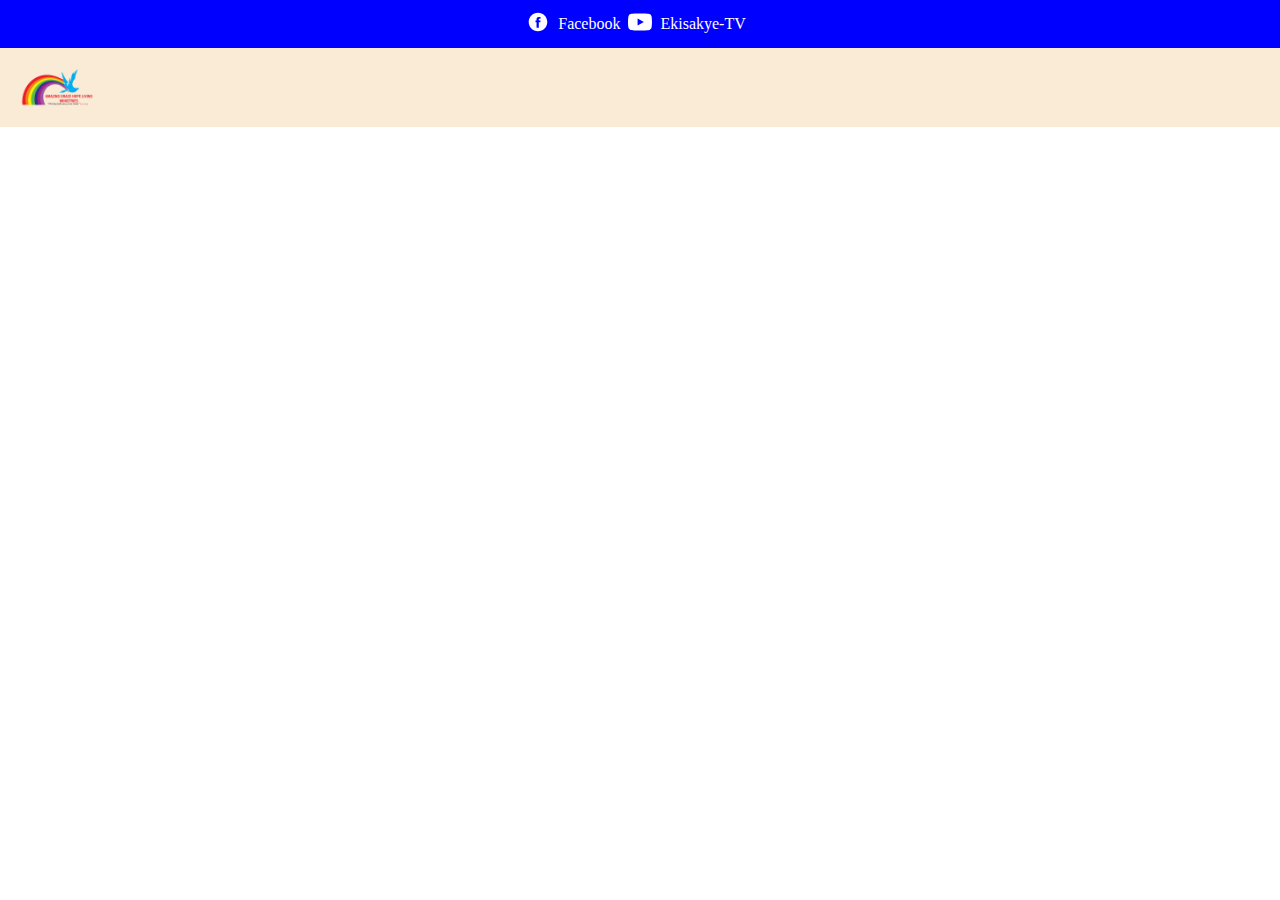
==== assets/pages/about.html @ fa275159 "Added nabbar html to include on all pages, added the diffrent pages in the website" ====
<!DOCTYPE html>
<html lang="en">
<head>
    <meta charset="UTF-8">
    <meta name="viewport" content="width=device-width, initial-scale=1.0">
    <title>About Us</title>
</head>
<body>
    <!-- This menu will be default across all pages in the website -->
    <div w3-include-html="/assets/pages/nav.html"></div>

    <!-- This should be the same across all pages for the share navbars to take effect -->
    <script src="/assets/javascript/nav.js"></script>
    <script>
        includeHTML();
      </script>
</body>
</html>
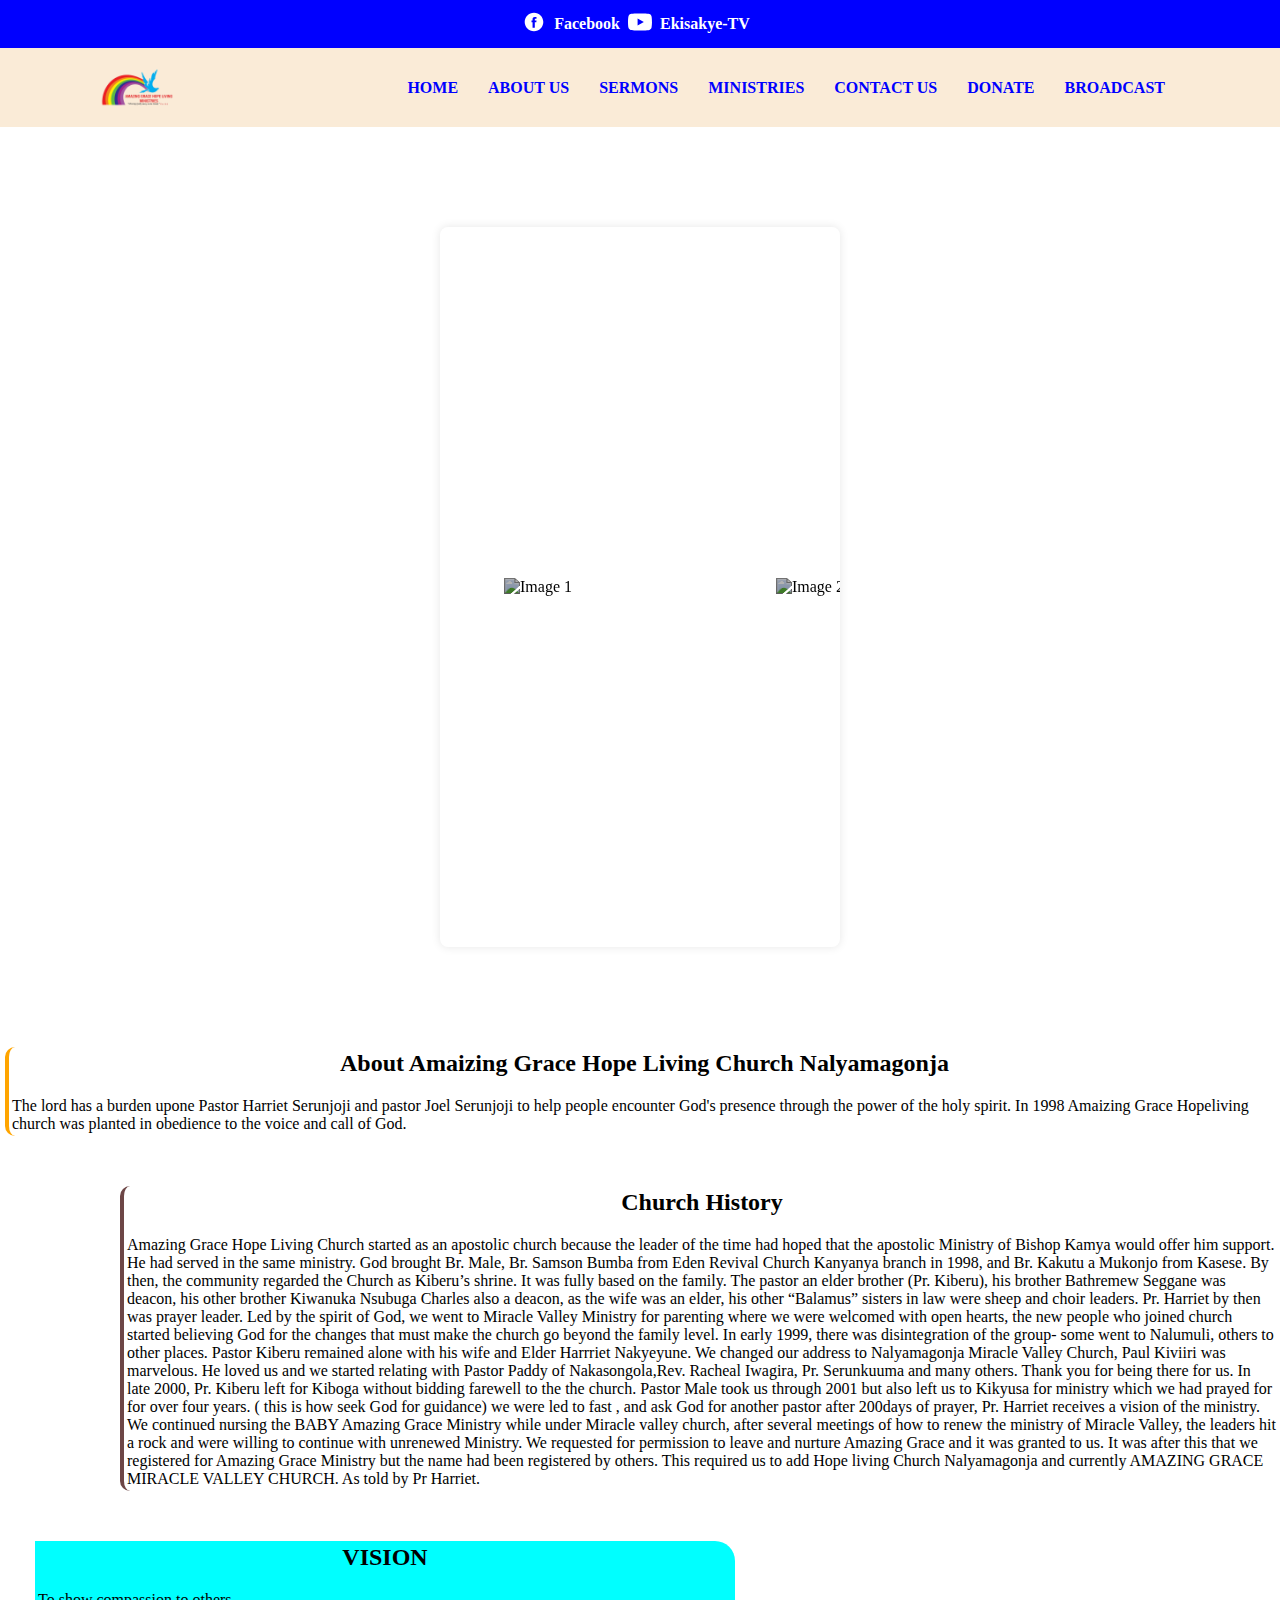
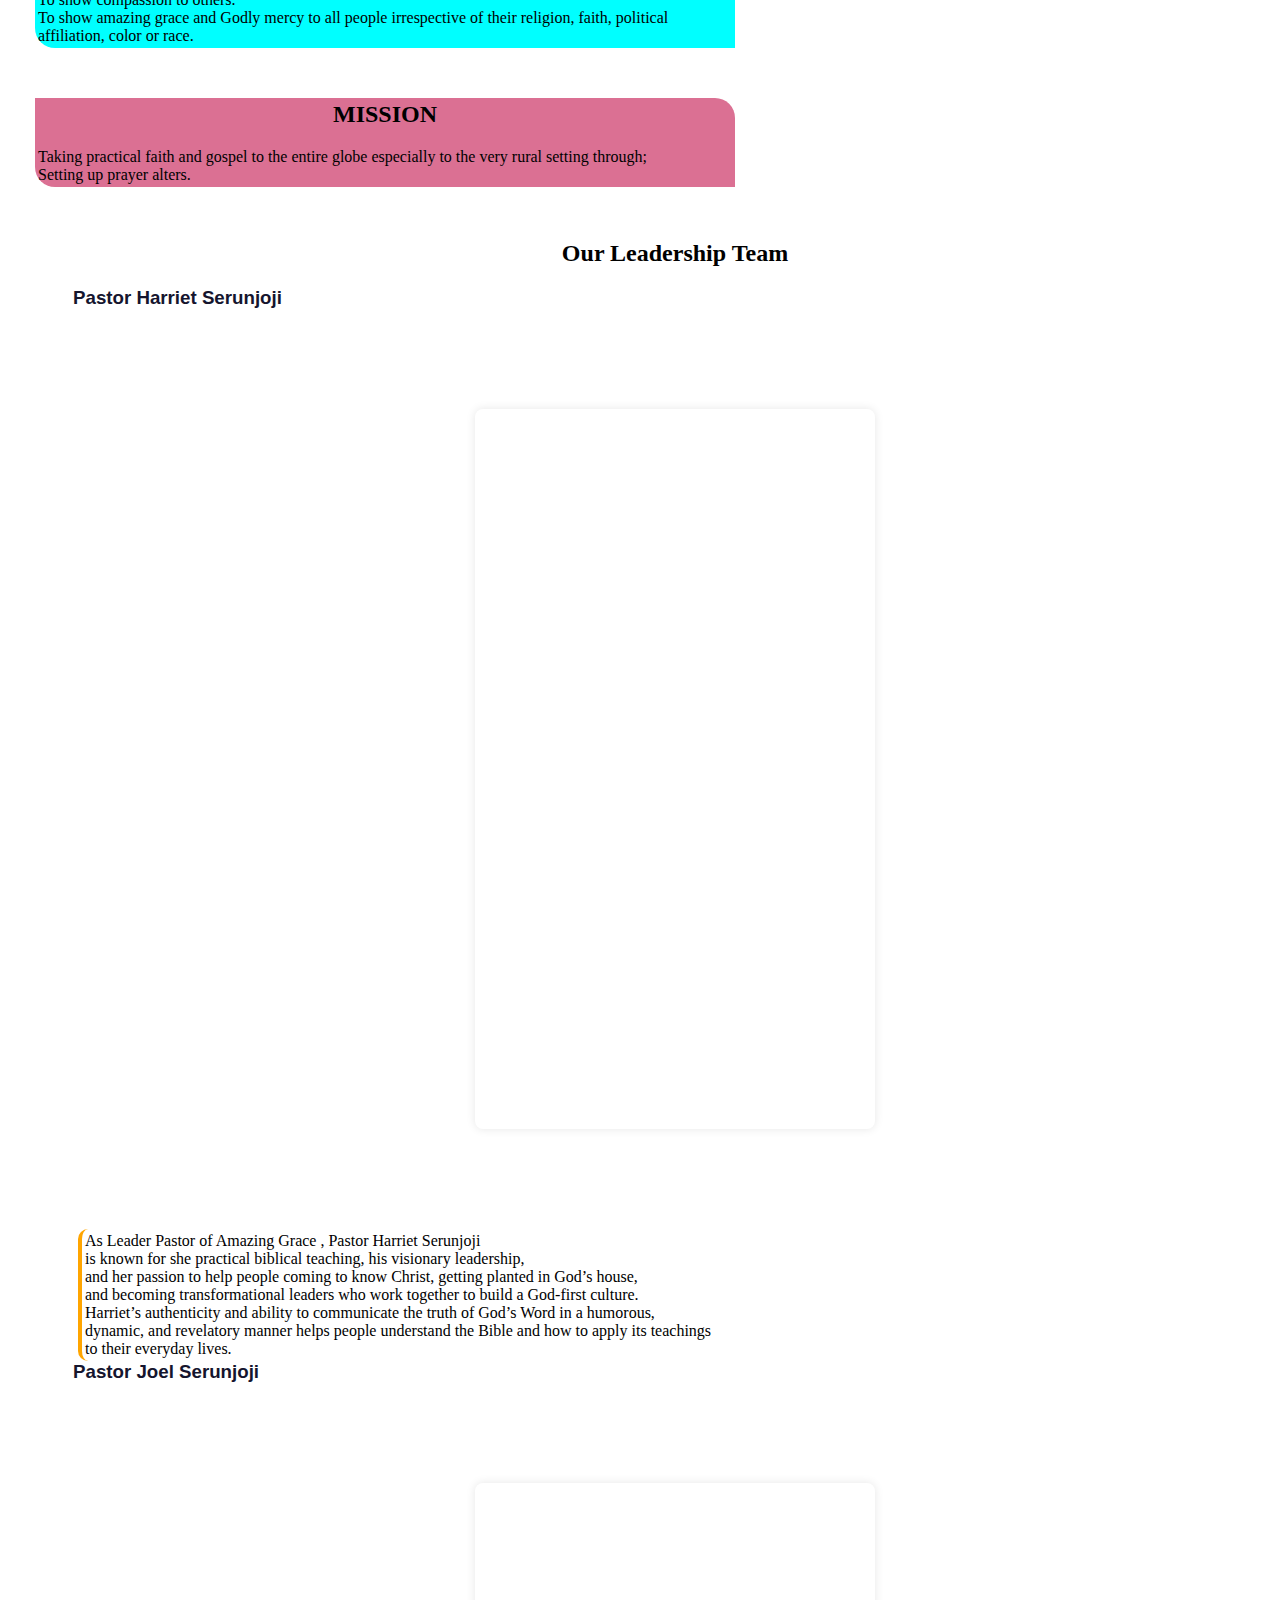
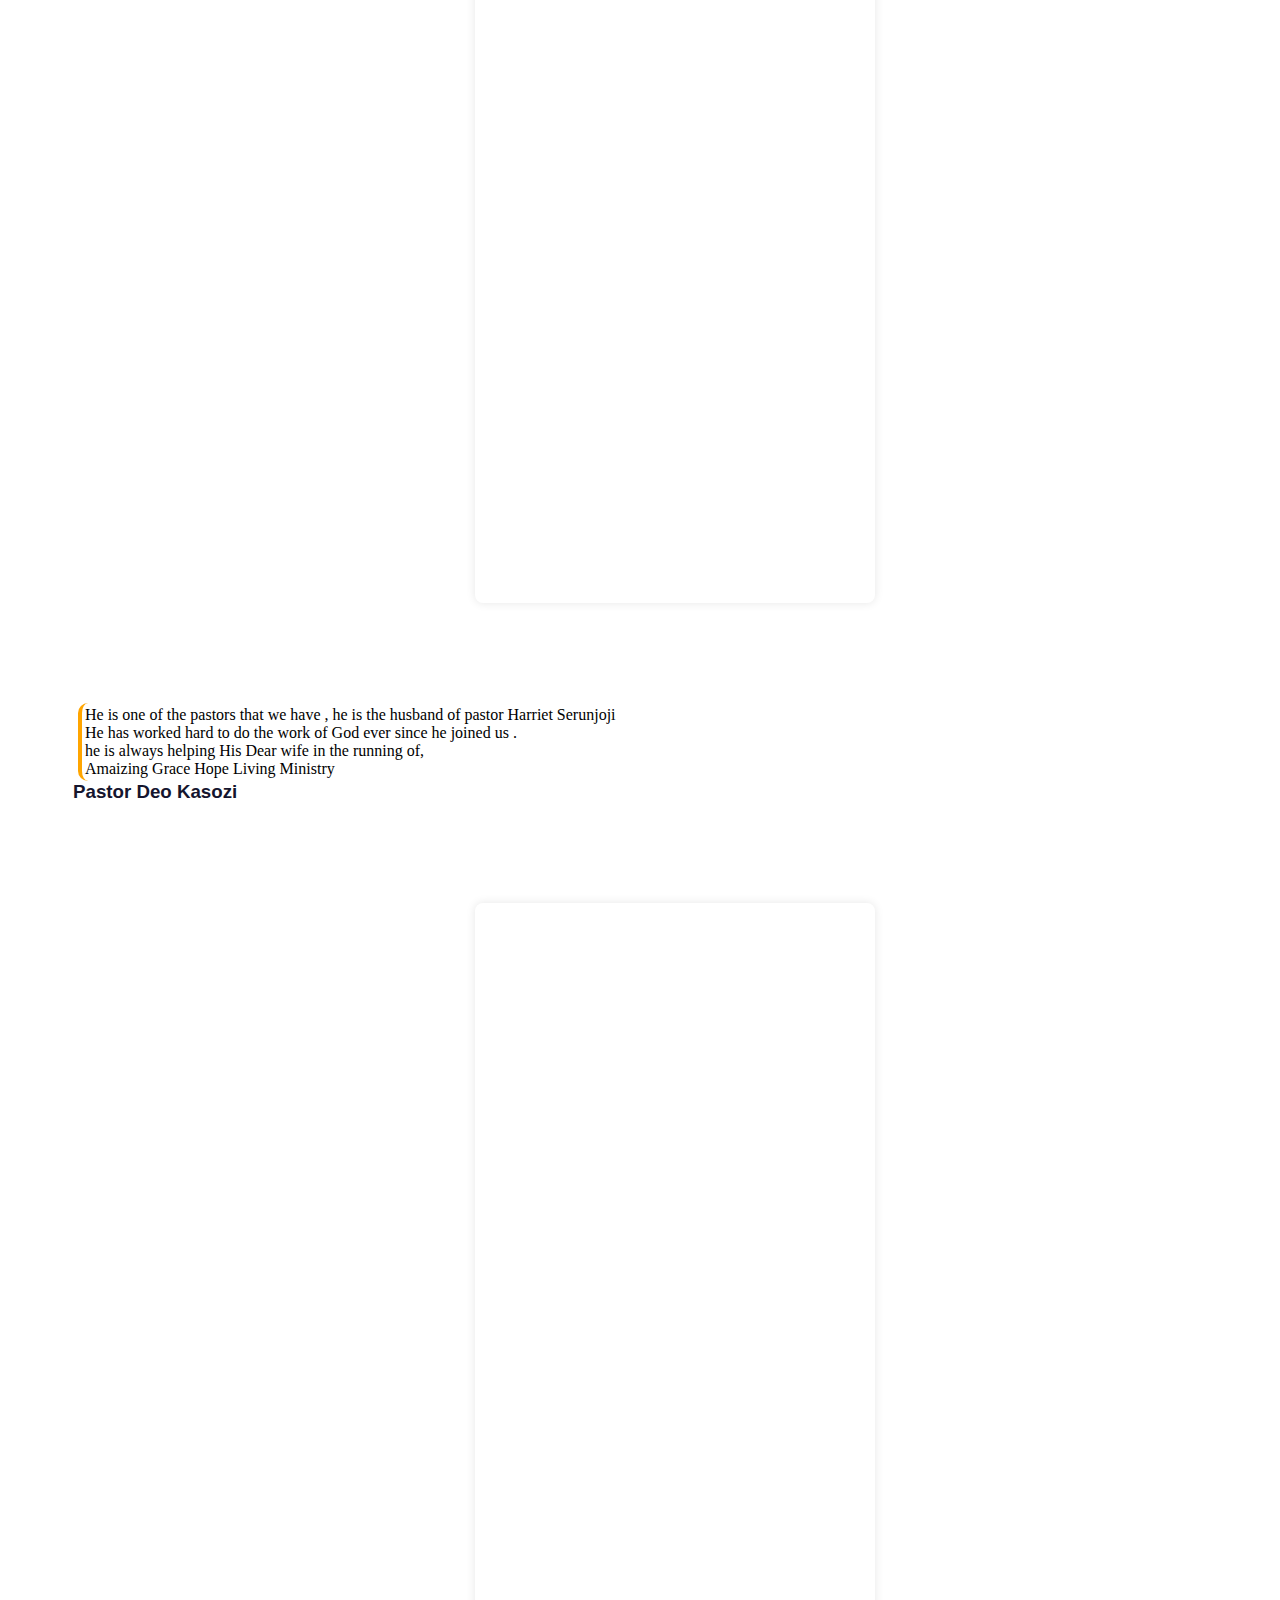
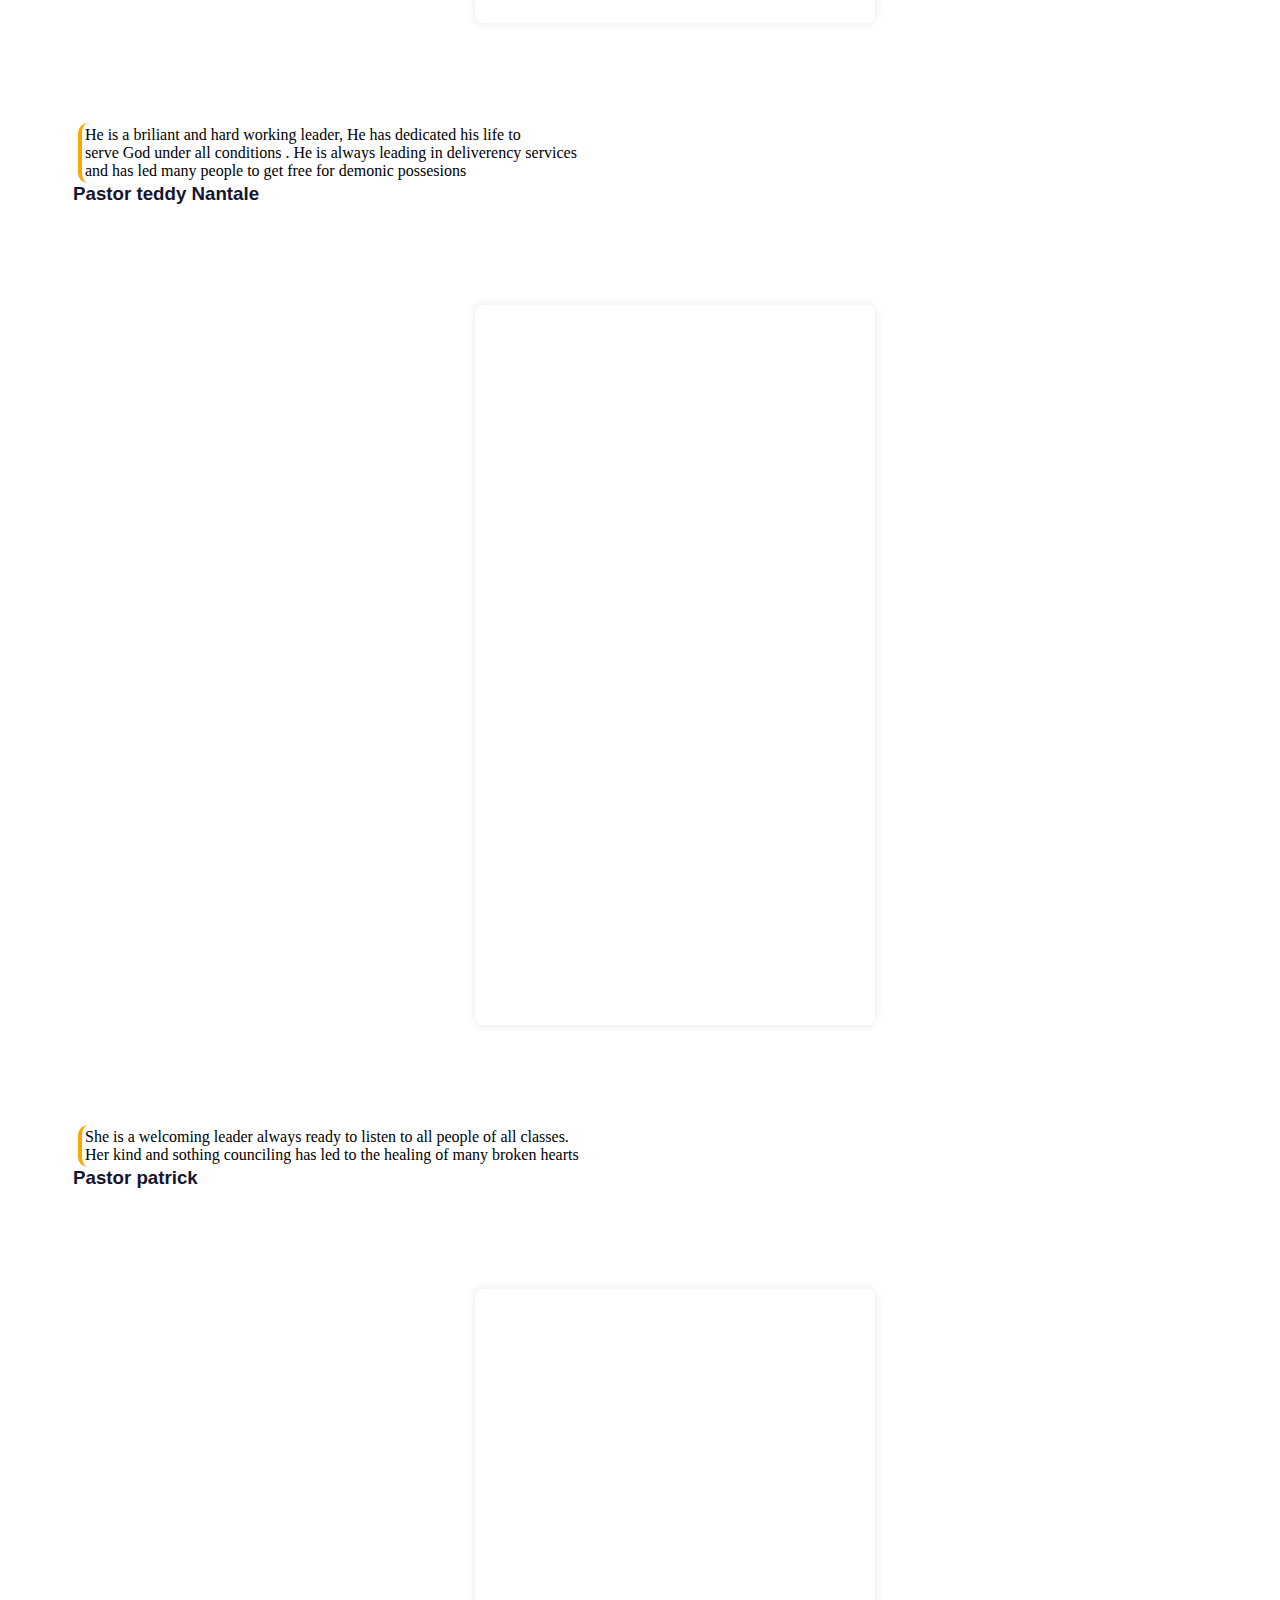
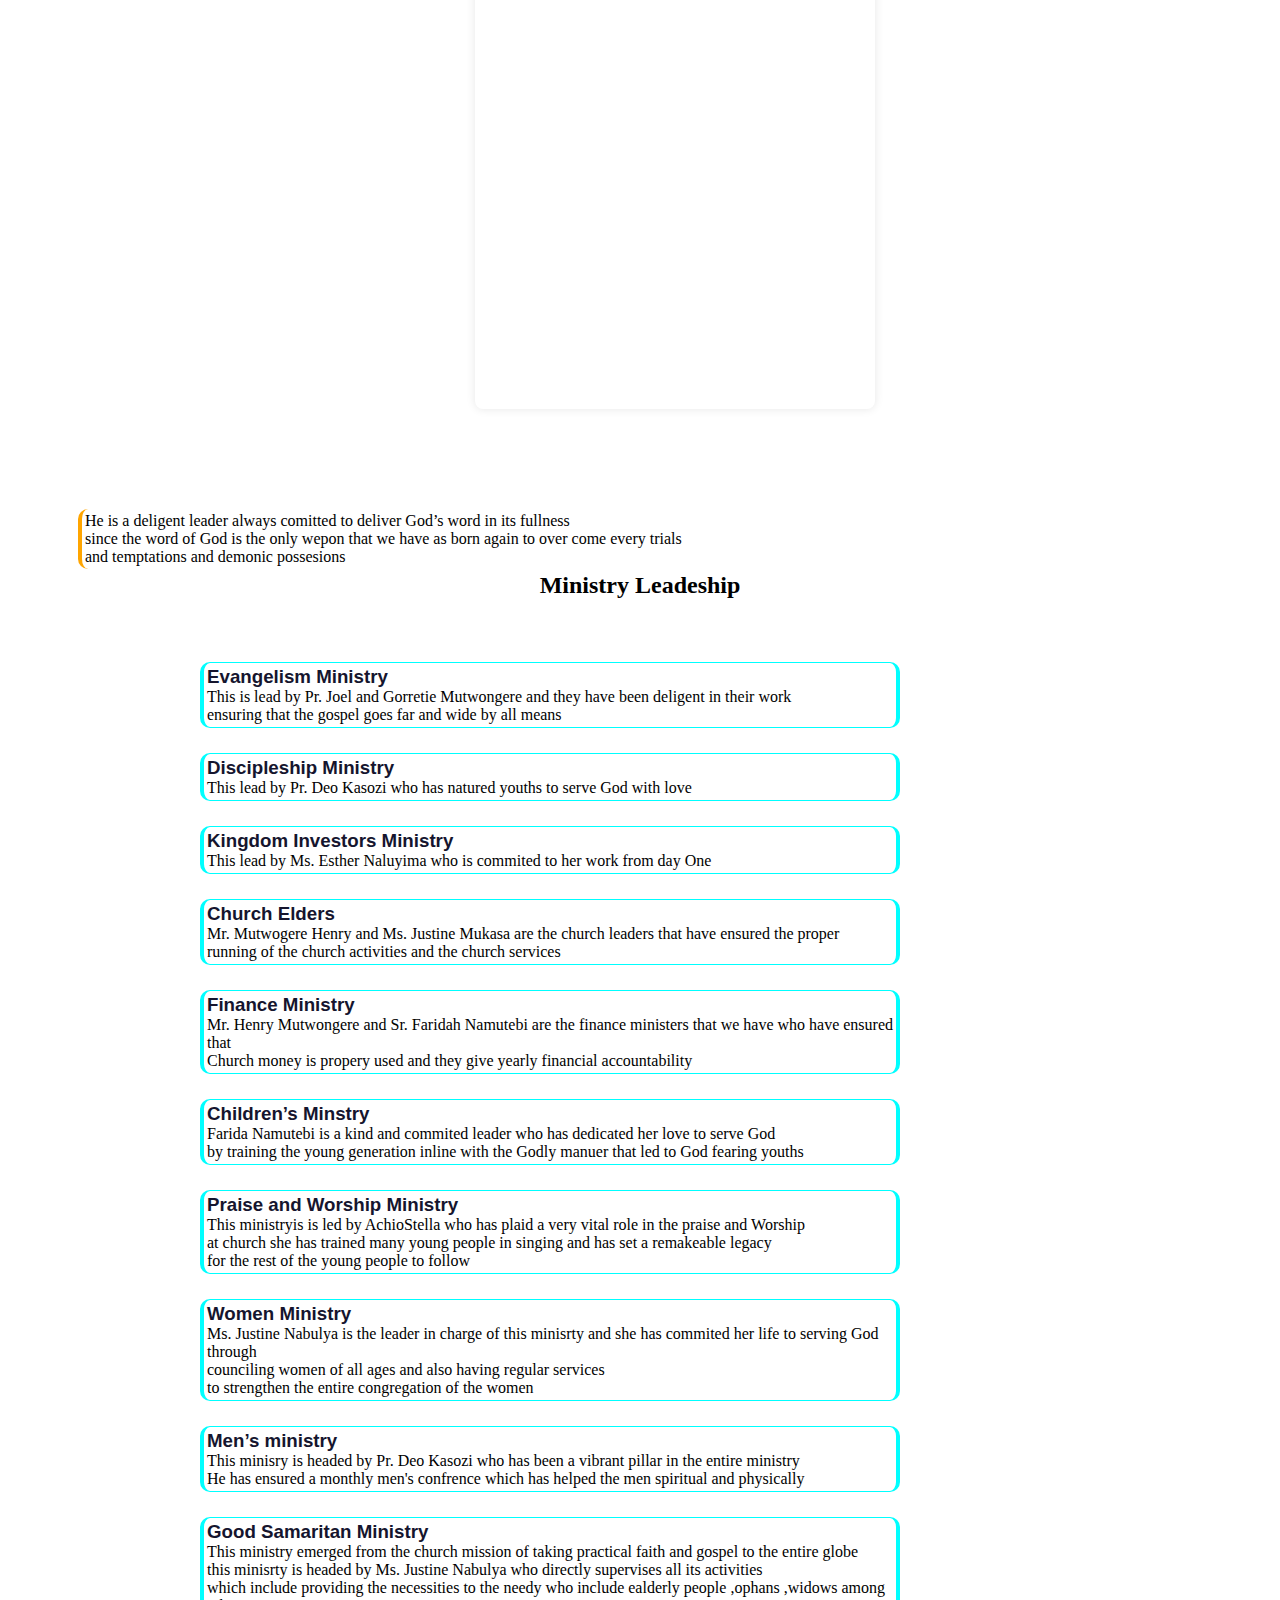
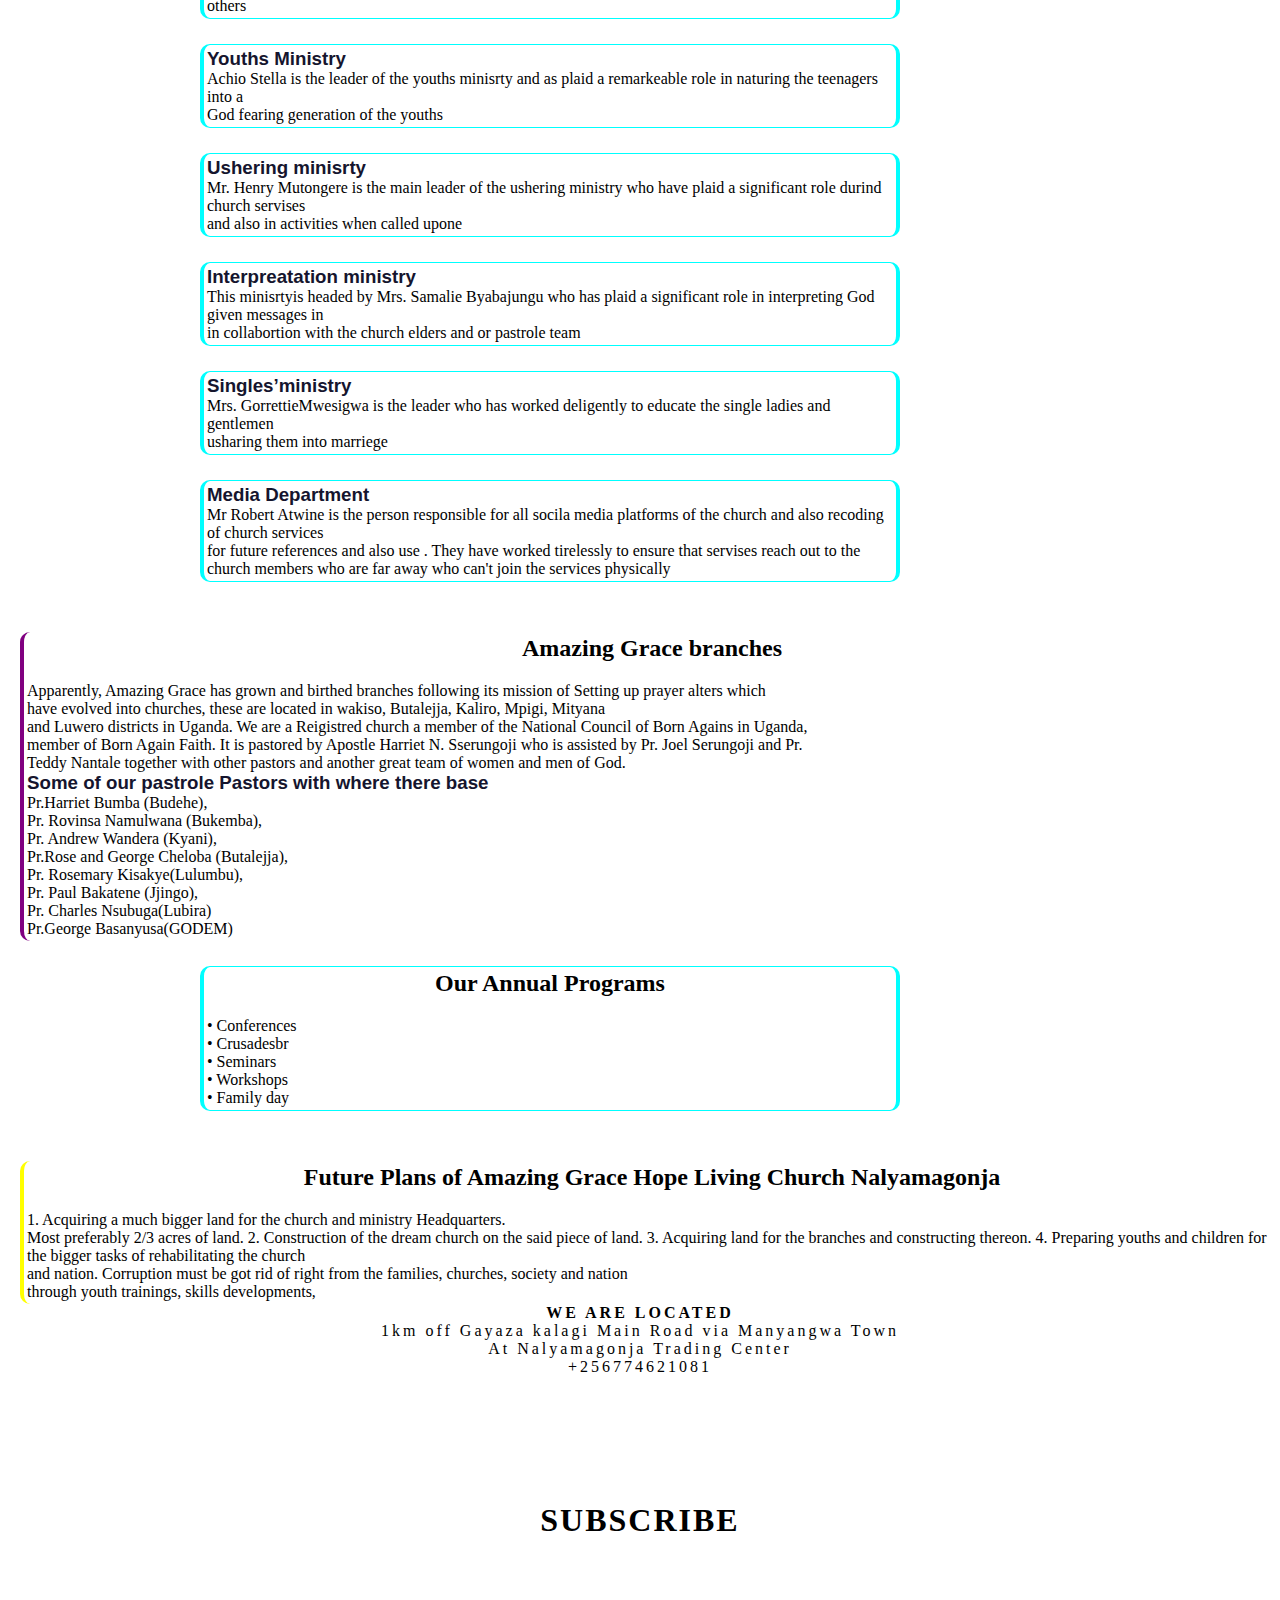
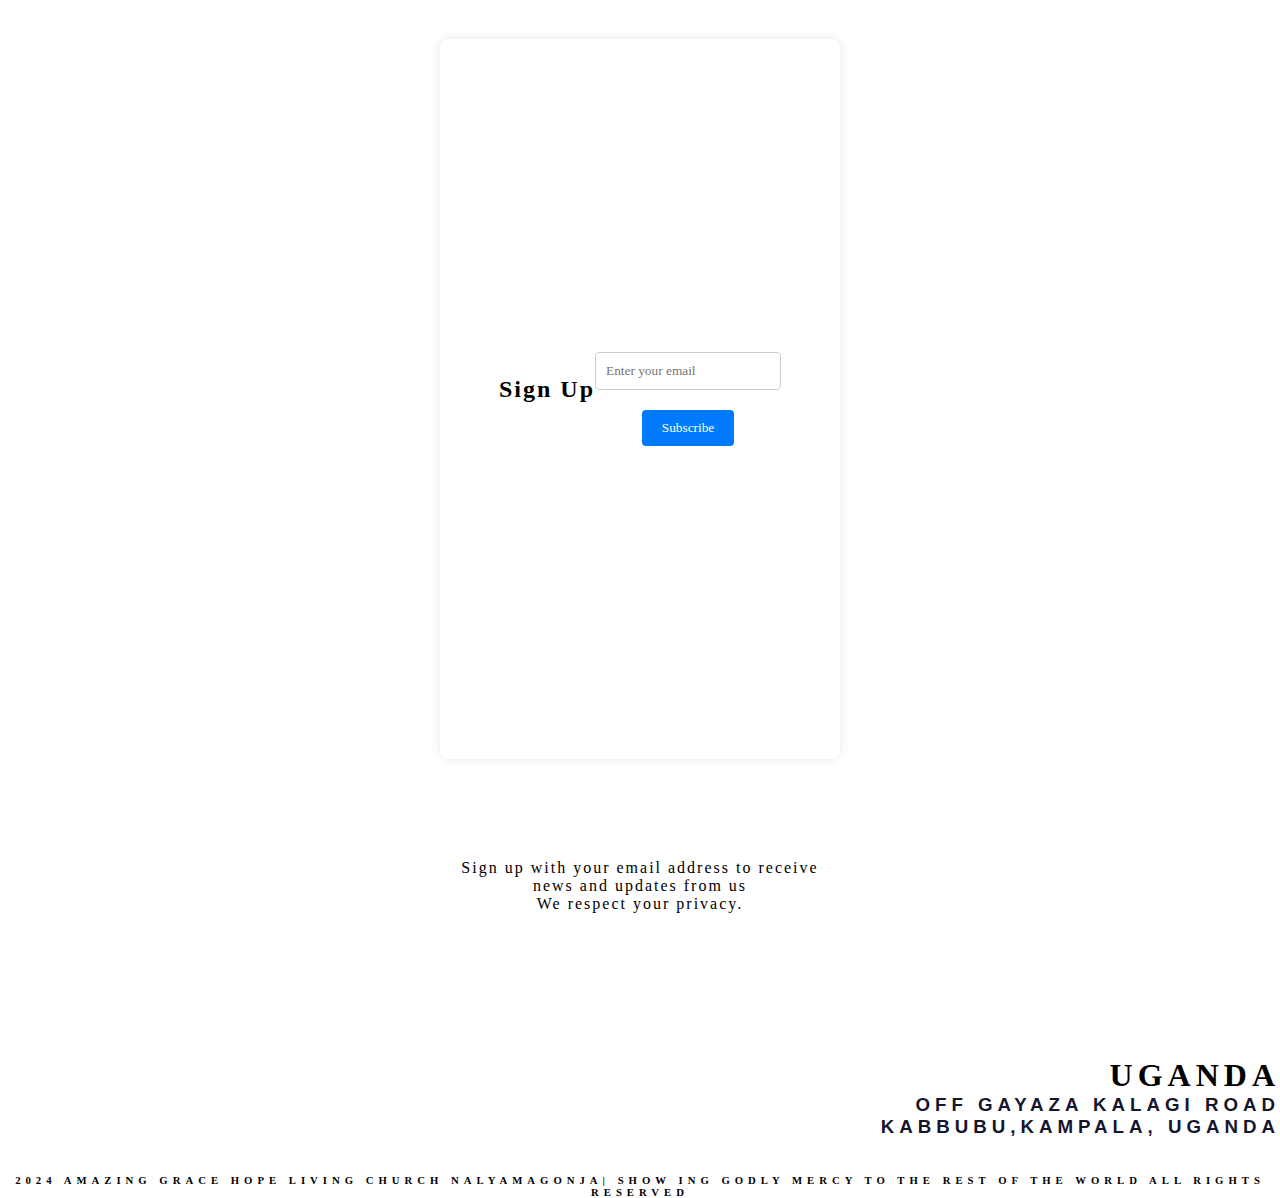
==== commit cb974b35: "i added images in the contact page and also a footer in the about page and my javascript is embeded " ====
--- a/assets/pages/about.html
+++ b/assets/pages/about.html
@@ -4,7 +4,347 @@
     <meta charset="UTF-8">
     <meta name="viewport" content="width=device-width, initial-scale=1.0">
     <title>About Us</title>
+
+   
 </head>
+
+<!-- javascrip codes for the top images -->
+<script>
+    const slides = document.querySelectorAll('.slide');
+    const texts = document.querySelectorAll('.text');
+    let currentSlide = 0;
+
+    function showSlide(index) {
+        slides.forEach((slide, i) => {
+            if (i === index) {
+                slide.style.display = 'block';
+                texts[i].style.display = 'block';
+            } else {
+                slide.style.display = 'none';
+                texts[i].style.display = 'none';
+            }
+        });
+    }
+
+    function nextSlide() {
+        currentSlide = (currentSlide + 1) % slides.length;
+        slides[currentSlide].querySelector('img').style.transform = 'translateX(100%)';
+        texts[currentSlide].style.animation = 'slideInText 1.5s forwards'; 
+        setTimeout(() => {
+            slides[currentSlide].querySelector('img').style.transform = 'translateX(0)';
+            showSlide(currentSlide);
+        }, 500); 
+    }
+
+    setInterval(nextSlide, 3000);
+</script>
+
+<!-- javascript end for the top images -->
+
+<style>
+
+body{
+    padding: 0;
+    margin: 0;
+    /* background-image: url(g.jpeg); */
+    background-color: #fff;
+}
+
+/* the top images */
+.container {
+        position: relative;
+        width: 1000px;
+        margin-left: 120px;
+        height: 600px;
+        overflow: hidden;
+        border-bottom-left-radius: 30px;
+        border-top-right-radius: 30px;
+        box-shadow: 0 0 20px rgba(0,0,225,0.5);
+    }
+    .slider {
+        display: flex;
+        transition: transform 0.5s ease;
+    }
+    .slide {
+        width: 100%;
+        flex-shrink: 0;
+        position: relative;
+    }
+    .slide img {
+        width: 100%;
+        height: auto;
+        filter: brightness(70%);
+        transition: transform 1s ease;
+    }
+    .text {
+        position: absolute;
+        bottom: -50px; 
+        left: 50%;
+        transform: translateX(-50%);
+        background-color: rgba(255, 255, 255, 0.7);
+        padding: 10px 20px;
+        border-radius: 5px;
+        display: none;
+        animation: slideInText 1.5s forwards; 
+    }
+
+    @keyframes slideInText {
+        from { bottom: -50px; }
+        to { bottom: 200px; } 
+    }
+    /* its css end */
+
+.about{
+    padding: 3px;
+    margin-top: 50px;
+    margin-left: 5px;
+    border-left: 4px solid orange;
+   border-radius: 10px;
+   text-align: left;
+}
+
+.vision{
+    padding: 3px;
+    margin-top: 50px;
+    margin-left: 35px;
+    border: transparent ;
+    background-color: aqua;
+    border-bottom-left-radius: 20px ;
+    border-top-right-radius: 20px;
+    width: 700px;
+    /* box-shadow: 0 0 20px blue, 0 0 40px pink; */
+    
+}
+
+.mission {
+    padding: 3px;
+    margin-top: 50px;
+    margin-left: 35px;
+    border: transparent ;
+    background-color: palevioletred;
+    border-bottom-left-radius: 20px ;
+    border-top-right-radius: 20px;
+    width: 700px;
+    /* box-shadow: 0 0 20px blue, 0 0 40px pink; */
+}
+
+.leader{
+    padding: 3px;
+    margin-top: 5px;
+    margin-left: 5px;
+    border-left: 4px solid orange;
+   border-radius: 10px;
+   text-align: left;
+}
+
+.pastors{
+    padding: 3px;
+    margin-top: 50px;
+    margin-left: 70px;
+   border-radius: 10px;
+   text-align: left;
+}
+
+.leaders{
+    padding: 3px;
+    margin-top: 50px;
+    margin-left: 120px;
+   border-radius: 10px;
+   text-align: left;
+}
+
+.minisrty{
+    padding: 3px;
+    margin-top: 25px;
+    margin-left: 200px;
+    border-top: 1px solid aqua;
+    border-bottom: 1px solid aqua;
+    border-left: 4px solid aqua;
+    border-right: 4px solid aqua;
+    text-align: center;
+    width: 700px;
+   border-radius: 10px;
+   text-align: left;
+}
+h3{
+    color: rgb(21, 21, 46);
+    font-family: Verdana, Geneva, Tahoma, sans-serif;
+}
+
+.branch{
+    padding: 3px;
+    margin-top: 50px;
+    margin-left: 20px;
+    border-left: 4px solid purple;
+   border-radius: 10px;
+   text-align: left
+}
+
+.Programmes{
+    padding: 3px;
+    margin-top: 25px;
+    margin-left: 200px;
+    border-top: 1px solid aqua;
+    border-bottom: 1px solid aqua;
+    border-left: 4px solid aqua;
+    border-right: 4px solid aqua;
+    text-align: center;
+    width: 700px;
+   border-radius: 10px;
+   text-align: left;
+}
+
+
+.Plans{
+    padding: 3px;
+    margin-top: 50px;
+    margin-left: 20px;
+    border-left: 4px solid yellow;
+   border-radius: 10px;
+   text-align: left
+}
+
+.history{
+    padding: 3px;
+    margin-top: 50px;
+    margin-left: 120px;
+    border-left: 4px solid rgb(109, 70, 70);
+   border-radius: 10px;
+   text-align: left
+}
+
+.container {
+    display: flex;
+    justify-content: center;
+    align-items: center;
+    height: 80vh;
+box-shadow: 0 0 20px blue, 0 0 40px pink;
+    
+boarder=/* box-shadow: inset  0 0 40px pink; */
+  }
+  
+  .round-frame {
+    width: 500px;
+    height: 500px;
+    border-radius: 50%;
+    overflow: hidden;
+    position: relative;
+  }
+  
+  .round-frame img {
+    width: 100%;
+    height: 100%;
+    object-fit: cover;
+  }
+  
+  .round-frame::before {
+    content: '';
+    position: absolute;
+    top: 0;
+    left: 0;
+    width: 100%;
+    height: 100%;
+    background: rgba(0, 0, 0, 0.5);
+    opacity: 0;
+    transition: opacity 0.3s ease;
+  }
+  
+  .round-frame:hover::before {
+    opacity: 1;
+  }
+  
+  .round-frame img {
+    transition: transform 0.3s ease;
+  }
+  
+  .round-frame:hover img {
+    transform: scale(1.1);
+  }
+
+  /* footer */
+  .location1{
+    text-align: center;
+    letter-spacing: 3px;
+  }
+  
+  .subscribe
+  {
+    text-align: center;
+    letter-spacing: 2px;
+  }
+  
+  .location2{
+    text-align: right;
+    letter-spacing: 5px;
+  }
+  
+  .end{
+    text-align: center;
+    letter-spacing: 5px;
+  }
+  
+  .social{
+    text-align: center;
+  
+  }
+  a{
+    padding: 10px;
+    color: blue;
+   
+  }
+  a:hover{
+  background-color: orange;
+  }
+  
+  
+  .container {
+      max-width: 400px;
+      margin: 100px auto;
+      padding: 20px;
+      background-color: #fff;
+      border-radius: 8px;
+      box-shadow: 0 0 10px rgba(0, 0, 0, 0.1);
+      
+  }
+  
+  h2 {
+      text-align: center;
+      margin-bottom: 20px;
+  }
+  
+  form {
+      display: flex;
+      flex-direction: column;
+      align-items: center;
+  }
+  
+  input[type="email"] {
+      width: 100%;
+      padding: 10px;
+      margin-bottom: 20px;
+      border: 1px solid #ccc;
+      border-radius: 4px;
+  }
+  
+  button {
+      padding: 10px 20px;
+      background-color: #007bff;
+      color: #fff;
+      border: none;
+      border-radius: 4px;
+      cursor: pointer;
+      transition: background-color 0.3s ease;
+  }
+  
+  button:hover {
+      background-color: orange;
+  }
+  /* end of footer */
+
+
+</style>
+
+
 <body>
     <!-- This menu will be default across all pages in the website -->
     <div w3-include-html="/assets/pages/nav.html"></div>
@@ -14,5 +354,337 @@
     <script>
         includeHTML();
       </script>
+ 
+ <div class="container">
+    <div class="slider">
+        <div class="slide">
+            <img src="pexels-media-1431822.jpeg" alt="Image 1">
+            <div class="text">Taking practical faith <br> gospel to the entire world</div>
+        </div>
+        <div class="slide">
+            <img src="pexels-media-6794934.jpeg" alt="Image 2">
+            <div class="text">Showing compassion to others</div>
+        </div>
+        <div class="slide">
+            <img src="pexels-media-1431822.jpeg" alt="Image 3">
+            <div class="text">Showing amazing grace and <br> Godly mercy to all the people</div>
+        </div>
+        <div class="slide">
+            <img src="pexels-media-1431822.jpeg" alt="Image 4">
+            <div class="text">Experiencing Divine ecounter with the Holy spirit</div>
+        </div>
+    </div>
+</div>
+
+
+<div class="about">
+      <h2>About Amaizing Grace Hope Living Church Nalyamagonja</h2>
+      <p>The lord has a burden upone Pastor Harriet Serunjoji and pastor Joel Serunjoji to help people encounter God's presence through the power of the holy spirit.
+        In 1998 Amaizing Grace Hopeliving church was planted in obedience to the voice and call of God. </p>
+</div>
+
+<div class="history">
+<h2>Church History</h2>
+<p>
+  Amazing Grace Hope Living Church  started as an apostolic church because the leader of the time had hoped that the apostolic Ministry of Bishop Kamya would offer him support. He had served in the same ministry. God brought Br. Male, Br. Samson Bumba from Eden Revival Church Kanyanya branch in 1998, and Br. Kakutu a Mukonjo from Kasese.
+By then, the community regarded the Church as Kiberu’s shrine. It was fully based on the family. The pastor an elder brother (Pr. Kiberu), his brother Bathremew Seggane was deacon, his other brother Kiwanuka Nsubuga Charles also a deacon, as the wife was an elder, his other “Balamus” sisters in law were sheep and choir leaders.  
+Pr. Harriet by then was prayer leader. Led by the spirit of God, we went to Miracle Valley Ministry for parenting where we were welcomed with open hearts, the new people who joined church started believing God for the changes  that must make the church go beyond the family level. In early 1999, there was disintegration of the group- some went to Nalumuli, others to other places. Pastor Kiberu remained alone with his wife and Elder Harrriet Nakyeyune. 
+ We changed our address to Nalyamagonja Miracle Valley Church, Paul Kiviiri was marvelous. He loved us and we started relating with Pastor Paddy of Nakasongola,Rev. Racheal Iwagira, Pr. Serunkuuma and many others. Thank you for being there for us.
+In late 2000, Pr. Kiberu left for Kiboga without bidding farewell to the the church.
+Pastor Male took us through 2001 but also left us to Kikyusa for ministry which we had prayed for for over four years. ( this is how seek God for guidance) we were led to fast , and ask God for another pastor after 200days of prayer, Pr. Harriet receives a vision of the ministry.
+We continued nursing the BABY Amazing Grace Ministry while under Miracle valley church, after several meetings of how to renew the ministry of Miracle Valley, the leaders hit a rock and were willing to continue with unrenewed Ministry. We requested for permission to leave and nurture Amazing Grace and it was granted to us.
+It was after this that we registered for Amazing Grace Ministry but the name had been registered by others. This required us to add Hope living Church Nalyamagonja and currently AMAZING GRACE MIRACLE VALLEY CHURCH.
+As told by Pr Harriet.
+
+</p>
+
+</div>
+
+<div class="vision">
+    <h2>VISION</h2>
+    <P>	To show compassion to others. <br>
+        	To show amazing grace and Godly mercy to all people irrespective of their religion, faith, political affiliation, color or race.
+        </P>
+
+</div>
+
+<div class="mission">
+    <h2>MISSION</h2>
+    <p>
+        Taking practical faith and gospel to the entire globe especially to the very rural setting through; <br>Setting up prayer alters.
+    </p>
+</div>
+<div class="pastors">
+<h2>Our Leadership Team</h2>
+
+<h3>Pastor Harriet Serunjoji</h3>
+<div class="container">
+    <div class="round-frame">
+      <img src="Screenshot-2023-12-04-211441.png" alt="Image">
+    </div>
+  </div>
+<p class="leader">As Leader Pastor of  Amazing Grace , Pastor Harriet  Serunjoji <br>
+     is known for she practical biblical teaching, his visionary leadership, <br>
+      and her passion to help people coming to know Christ, getting planted in God’s house, <br>
+       and becoming transformational leaders who work together to build a God-first culture. <br>
+    Harriet’s authenticity and ability to communicate the truth of God’s Word in a humorous, <br>
+    dynamic, and revelatory manner helps people understand the Bible and how to apply its teachings <br> 
+    to their everyday lives.
+     </p>
+
+     <h3>Pastor Joel Serunjoji</h3>
+     <div class="container">
+        <div class="round-frame">
+          <img src="Screenshot-2023-12-04-212558.png" alt="Image">
+        </div>
+      </div>
+<p class="leader">He is one of the pastors that  we have , he is the husband of pastor Harriet Serunjoji <br>
+    He has worked hard to do the work of God ever since he joined us . <br>
+    he is always helping His Dear wife in the running of,<br>
+    Amaizing Grace Hope Living Ministry
+     </p>
+
+     <h3>Pastor Deo Kasozi</h3>
+     <div class="container">
+        <div class="round-frame">
+          <img src="Screenshot-2023-12-04-212928.png" alt="Image">
+        </div>
+      </div>
+<p class="leader">He is a briliant and hard working leader, He has dedicated his life to <br>
+     serve God under all conditions . He is always leading in deliverency services <br>
+     and has led many people to get free for demonic possesions
+     </p>
+
+     <h3>Pastor teddy Nantale</h3>
+     <div class="container">
+        <div class="round-frame">
+          <img src="Screenshot-2023-12-04-213715.png" alt="Image">
+        </div>
+      </div>
+<p class="leader">She is a welcoming leader always ready to listen to all people of all classes. <br>
+    Her kind and sothing counciling has led to the healing of many broken hearts
+     </p>
+
+     <h3>Pastor patrick</h3>
+     <div class="container">
+        <div class="round-frame">
+          <img src="Screenshot-2023-12-06-090036.png" alt="Image">
+        </div>
+      </div>
+<p class="leader">He is a deligent leader always comitted to deliver God’s word in its fullness <br>
+    since the word of God is the only wepon that we have as born again to over come every trials <br>
+    and temptations and demonic possesions
+     </p>
+
+    </div>
+
+    
+     <h2 style="text-align: center;">Ministry Leadeship</h2>
+     <br>
+     <div class="minisrty">
+     <h3  >Evangelism Ministry</h3>
+     <p >This is lead by Pr. Joel and Gorretie Mutwongere and they have been deligent in their work <br>
+    ensuring that the gospel goes far and wide by all means  </p>
+</div>
+
+<div class="minisrty">
+<h3 >Discipleship Ministry</h3> 
+<p >This lead by Pr.  Deo Kasozi who has natured youths to serve God  with love</p>
+</div>
+
+<div class="minisrty">
+<h3>Kingdom Investors Ministry</h3>
+<p >This lead by  Ms. Esther Naluyima who is commited to her work from day One</p>
+</div>
+
+<div class="minisrty">
+<h3 > Church Elders</h3>
+<p >Mr. Mutwogere Henry and Ms. Justine Mukasa are the church leaders that have ensured the proper <br>
+running of the church activities and the church services</p>
+</div>
+
+<div class="minisrty">
+<h3 >Finance Ministry</h3>
+<p >Mr. Henry Mutwongere and Sr. Faridah Namutebi are the finance ministers that we have who have ensured that <br>
+Church money is propery used and they give yearly  financial accountability </p>
+</div>
+
+<div class="minisrty">
+<h3 >Children’s Minstry</h3>
+<p >Farida Namutebi is a kind and commited leader who has dedicated her love to serve God <br>
+by training the young generation inline with the Godly manuer that led to God fearing youths</p>
+</div>
+
+<div class="minisrty">
+<h3 >Praise and Worship Ministry</h3>
+<p >This ministryis is led by AchioStella who has plaid a very vital role in the praise and Worship <br> 
+at church she has trained many young people in singing and has set a remakeable legacy <br>
+for the rest of the young people to follow</p>
+</div>
+
+<div class="minisrty">
+<h3>Women Ministry</h3>
+<p >Ms. Justine Nabulya is the leader in charge of this minisrty and she has commited her life to serving God through <br>
+counciling women of all ages and also having regular services <br>
+ to strengthen the entire congregation of the women </p>
+</div>
+
+ <div class="minisrty">
+ <h3>Men’s ministry</h3>
+ <p >This minisry is headed by Pr. Deo Kasozi who has been a vibrant pillar in the entire ministry <br>
+He has ensured a monthly men's confrence which has helped the men spiritual and physically </p>
+</div>
+
+<div class="minisrty">
+<h3 >Good Samaritan Ministry</h3>
+<p >This ministry emerged from the church mission of taking practical faith and gospel to the entire globe <br>
+this minisrty is headed by Ms. Justine Nabulya who directly supervises all its activities <br>
+which include providing the necessities to the needy who include ealderly people ,ophans ,widows among others</p>
+</div>
+
+<div class="minisrty">
+<h3 >Youths Ministry</h3>
+<p >Achio Stella is the leader of the youths minisrty and as plaid  a remarkeable role in naturing the teenagers into a <br>
+God fearing generation of the youths</p>
+</div>
+
+<div class="minisrty">
+<h3 >Ushering minisrty</h3>
+<p>Mr. Henry Mutongere is the main leader of the ushering ministry who have plaid a significant role durind church servises <br>
+and also in activities when called upone</p>
+</div>
+
+<div class="minisrty">
+<h3 >Interpreatation ministry</h3>
+<p >This minisrtyis headed by Mrs. Samalie Byabajungu who has plaid a significant role in interpreting God given messages in <br>
+in collabortion with the church elders and or pastrole team</p>
+</div>
+
+<div class="minisrty">
+<h3 >Singles’ministry</h3>
+<p >Mrs. GorrettieMwesigwa is the leader who has worked deligently to educate the single ladies and gentlemen <br>
+     usharing them into marriege </p>
+    </div>
+
+     <div class="minisrty">
+<h3 >Media Department</h3>
+<p >Mr Robert Atwine is the person responsible for all socila media platforms of the church and  also recoding of church services <br>
+for future references and also use . They have worked tirelessly to ensure that servises reach out to the  <br>
+church members who are far away who can't join the services physically</p>
+</div>
+</div>
+
+<div class="branch">
+<h2> Amazing Grace branches</h2>
+<p>Apparently, Amazing Grace has grown and birthed branches following its mission of Setting up prayer alters which  <br>
+    have evolved into churches, these are located in  wakiso, Butalejja, Kaliro, 
+    Mpigi, Mityana <br>and Luwero districts in Uganda.
+    We are a Reigistred church a member of the National Council of Born Agains
+     in Uganda,<br> member of Born Again Faith.  It is pastored by Apostle Harriet N. Sserungoji
+      who is assisted by Pr. Joel Serungoji and Pr. <br> Teddy Nantale together with other pastors and another great 
+      team of women and men of God.
+    </p>
+
+    <h3>Some of our pastrole Pastors with where there base</h3>
+    <p>
+        Pr.Harriet Bumba (Budehe), <br>
+        Pr. Rovinsa Namulwana (Bukemba),<br>                                
+         Pr. Andrew Wandera (Kyani), <br>
+        Pr.Rose and George Cheloba (Butalejja),<br>
+        Pr. Rosemary Kisakye(Lulumbu), <br>
+        Pr. Paul Bakatene (Jjingo),<br>
+        Pr. Charles Nsubuga(Lubira) <br>
+        Pr.George Basanyusa(GODEM) <br>
+        </p>
+    </div>
+
+    <div class="Programmes">
+        <h2>Our Annual Programs</h2>
+        <p>
+            
+•	Conferences <br>
+•	Crusadesbr  <br>
+•	Seminars <br>
+•	Workshops <br>
+•	Family day <br>
+
+        </p>
+    </div>
+
+
+    <div class="Plans">
+    <h2>Future Plans of Amazing Grace Hope Living Church Nalyamagonja</h2>
+    <p>
+1.    Acquiring a much bigger land for the church and ministry Headquarters. <br>
+     Most preferably 2/3 acres of land.
+2.	Construction of the dream church on the said piece of land.
+3.	Acquiring land for the branches and constructing thereon.
+4.	Preparing youths and children for the bigger tasks of rehabilitating the church <br>
+ and nation. Corruption must be got rid of right from the families, churches, society and nation  <br>
+ through youth trainings, skills developments, 
+    </p>
+</div>
+
+<footer>
+<div class="location1">
+    <h4>WE ARE LOCATED </h4>
+    <P>1km off Gayaza kalagi Main Road via Manyangwa Town <br> At Nalyamagonja Trading Center</P>
+    <p>+256774621081</p>
+  </div>
+  <br>
+  <br>
+  <br>
+  <br>
+  <br>
+  <br>
+  <br>
+  <div class="subscribe">
+    <h1>SUBSCRIBE</h1>
+    <div class="container">
+      <h2>Sign Up</h2>
+      <form action="#" method="post" id="subscription-form">
+        <input type="email" id="email" name="email" placeholder="Enter your email" required>
+        <button type="submit">Subscribe</button>
+      </form>
+    </div>
+    <P>Sign up with your email address to receive <br> news and updates from us</P>
+
+
+    <p>We respect your privacy.</p>
+  </div>
+  <br>
+  <br>
+  <br>
+  <br>
+  <br>
+  <div class="social">
+    <a href="#"><ion-icon name="logo-whatsapp"></ion-icon></a>
+    <a href="#"> <ion-icon name="logo-youtube"></ion-icon></a>
+    <a href="#"><ion-icon name="logo-instagram"></ion-icon></a>
+    <a href="#"><ion-icon name="logo-facebook"></ion-icon></a>
+  </div>
+  <br>
+  <br>
+  <div class="location2">
+    <h1>UGANDA</h1>
+
+    <H3>OFF GAYAZA KALAGI ROAD <BR> KABBUBU,KAMPALA, UGANDA</BR></H3>
+  </div>
+   <br>
+   <br>
+  <div class="end">
+    <h6>2024 AMAZING GRACE HOPE LIVING CHURCH NALYAMAGONJA| SHOW ING GODLY MERCY TO THE REST OF THE WORLD ALL RIGHTS
+      RESERVED</h6>
+  </div>
+
+  <!-- This should be the same across all pages for the share navbars to take effect -->
+  <script src="/assets/javascript/nav.js"></script>
+  <script>
+    includeHTML();
+  </script>
+  <script src="script.js"></script>
+  <script type="module" src="https://unpkg.com/ionicons@7.1.0/dist/ionicons/ionicons.esm.js"></script>
+  <script nomodule src="https://unpkg.com/ionicons@7.1.0/dist/ionicons/ionicons.js"></script>
+</footer>
 </body>
 </html>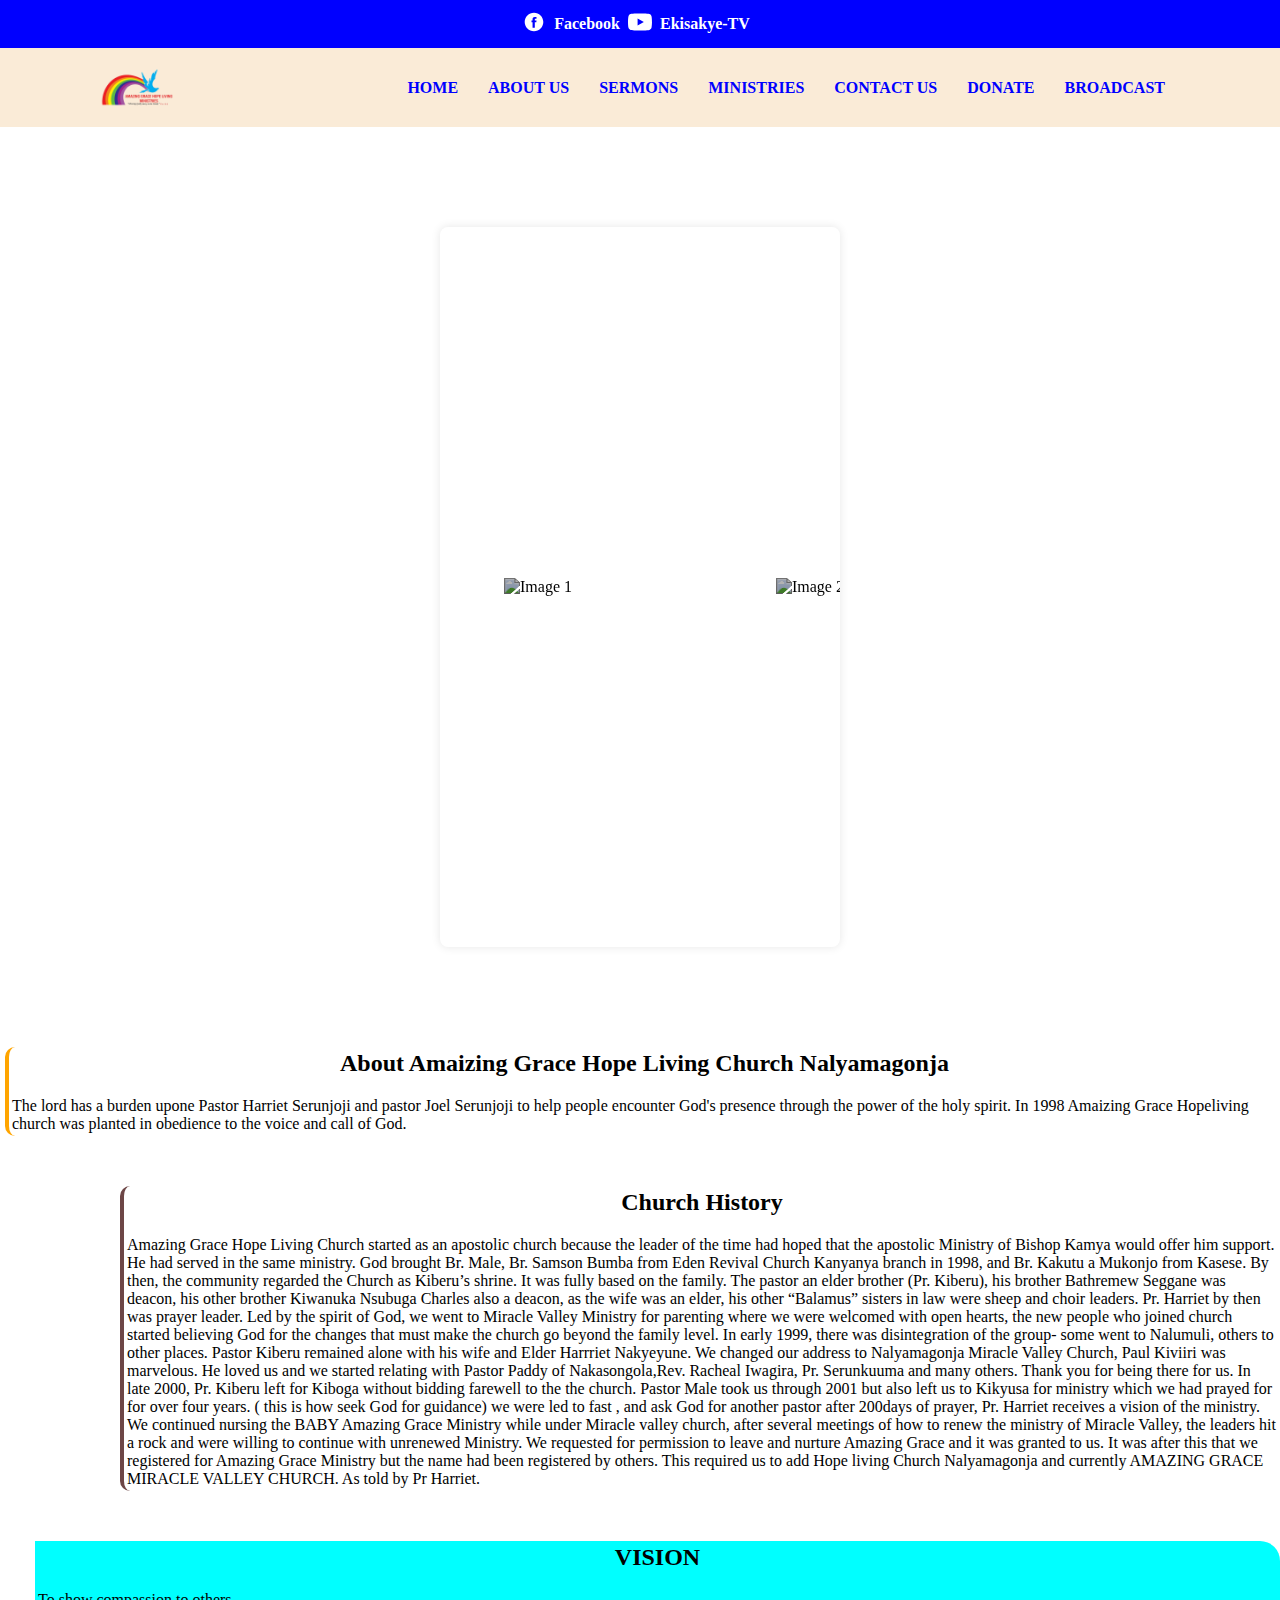
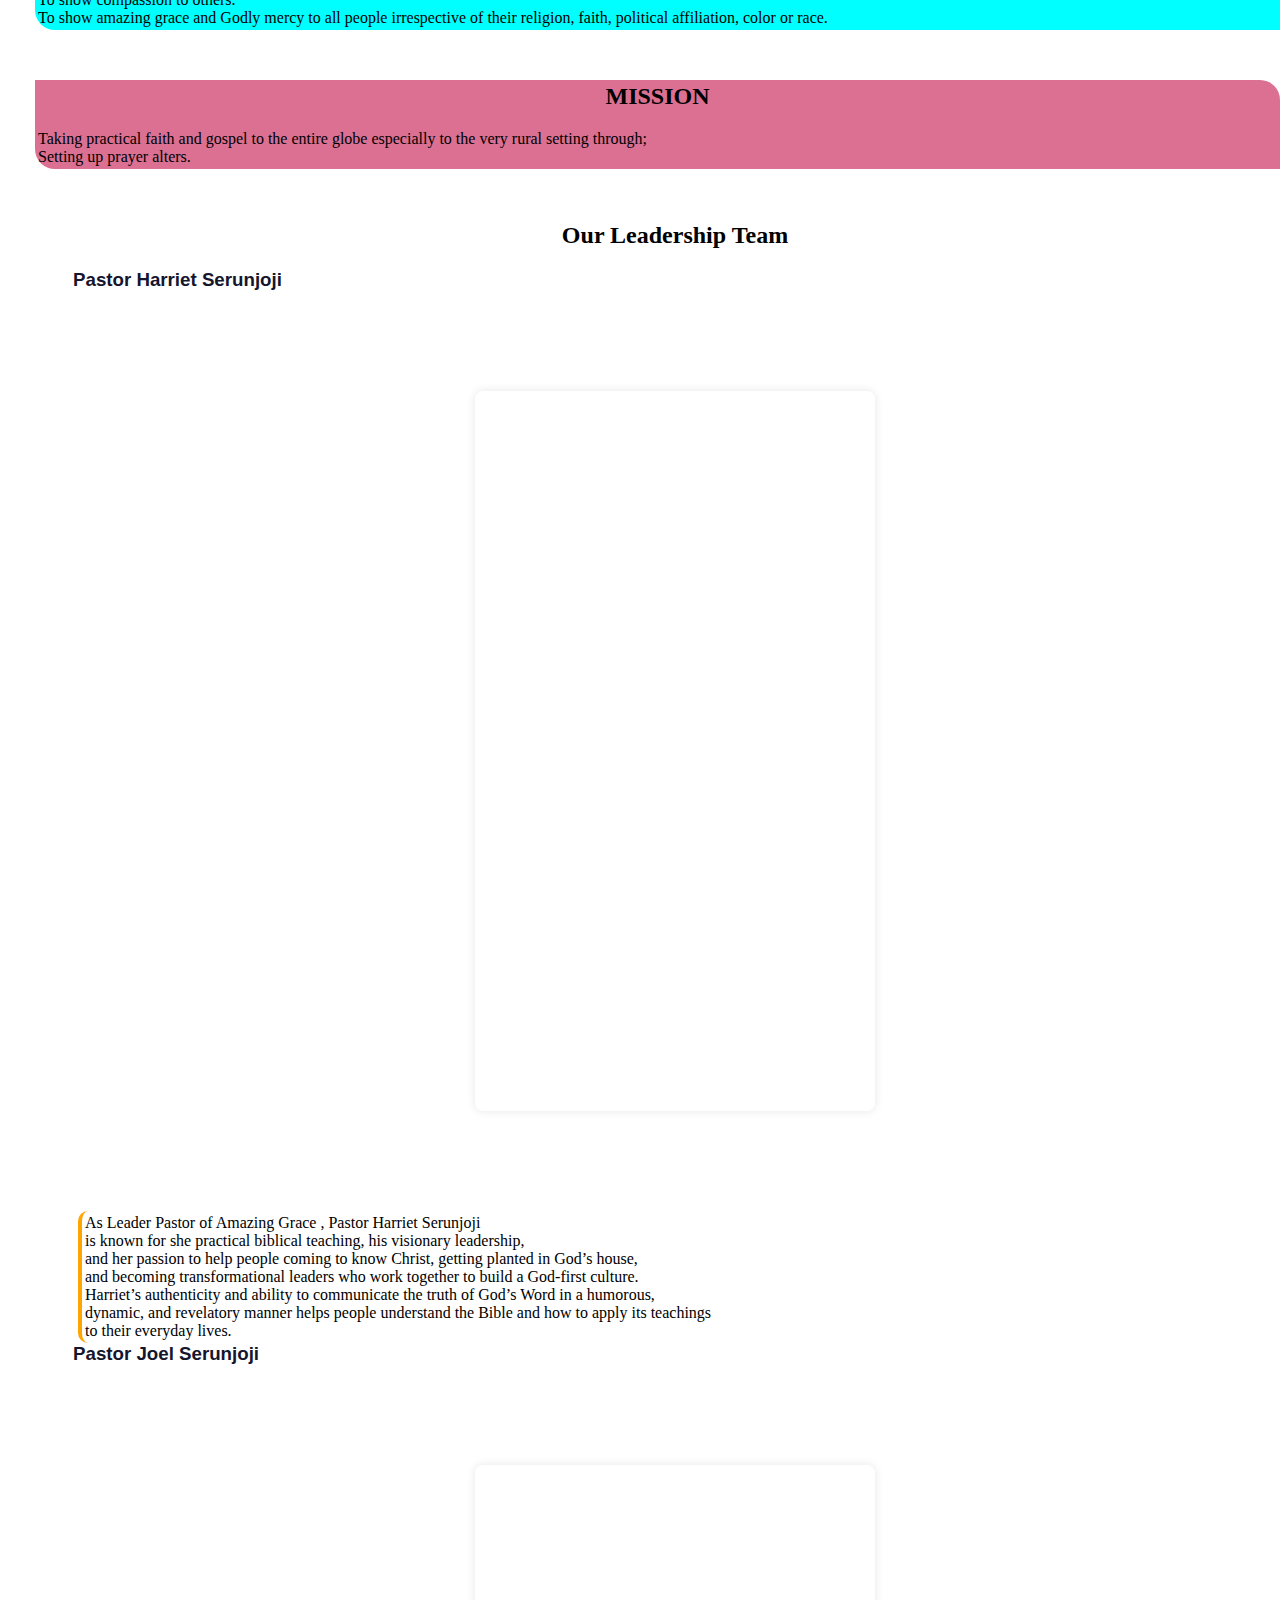
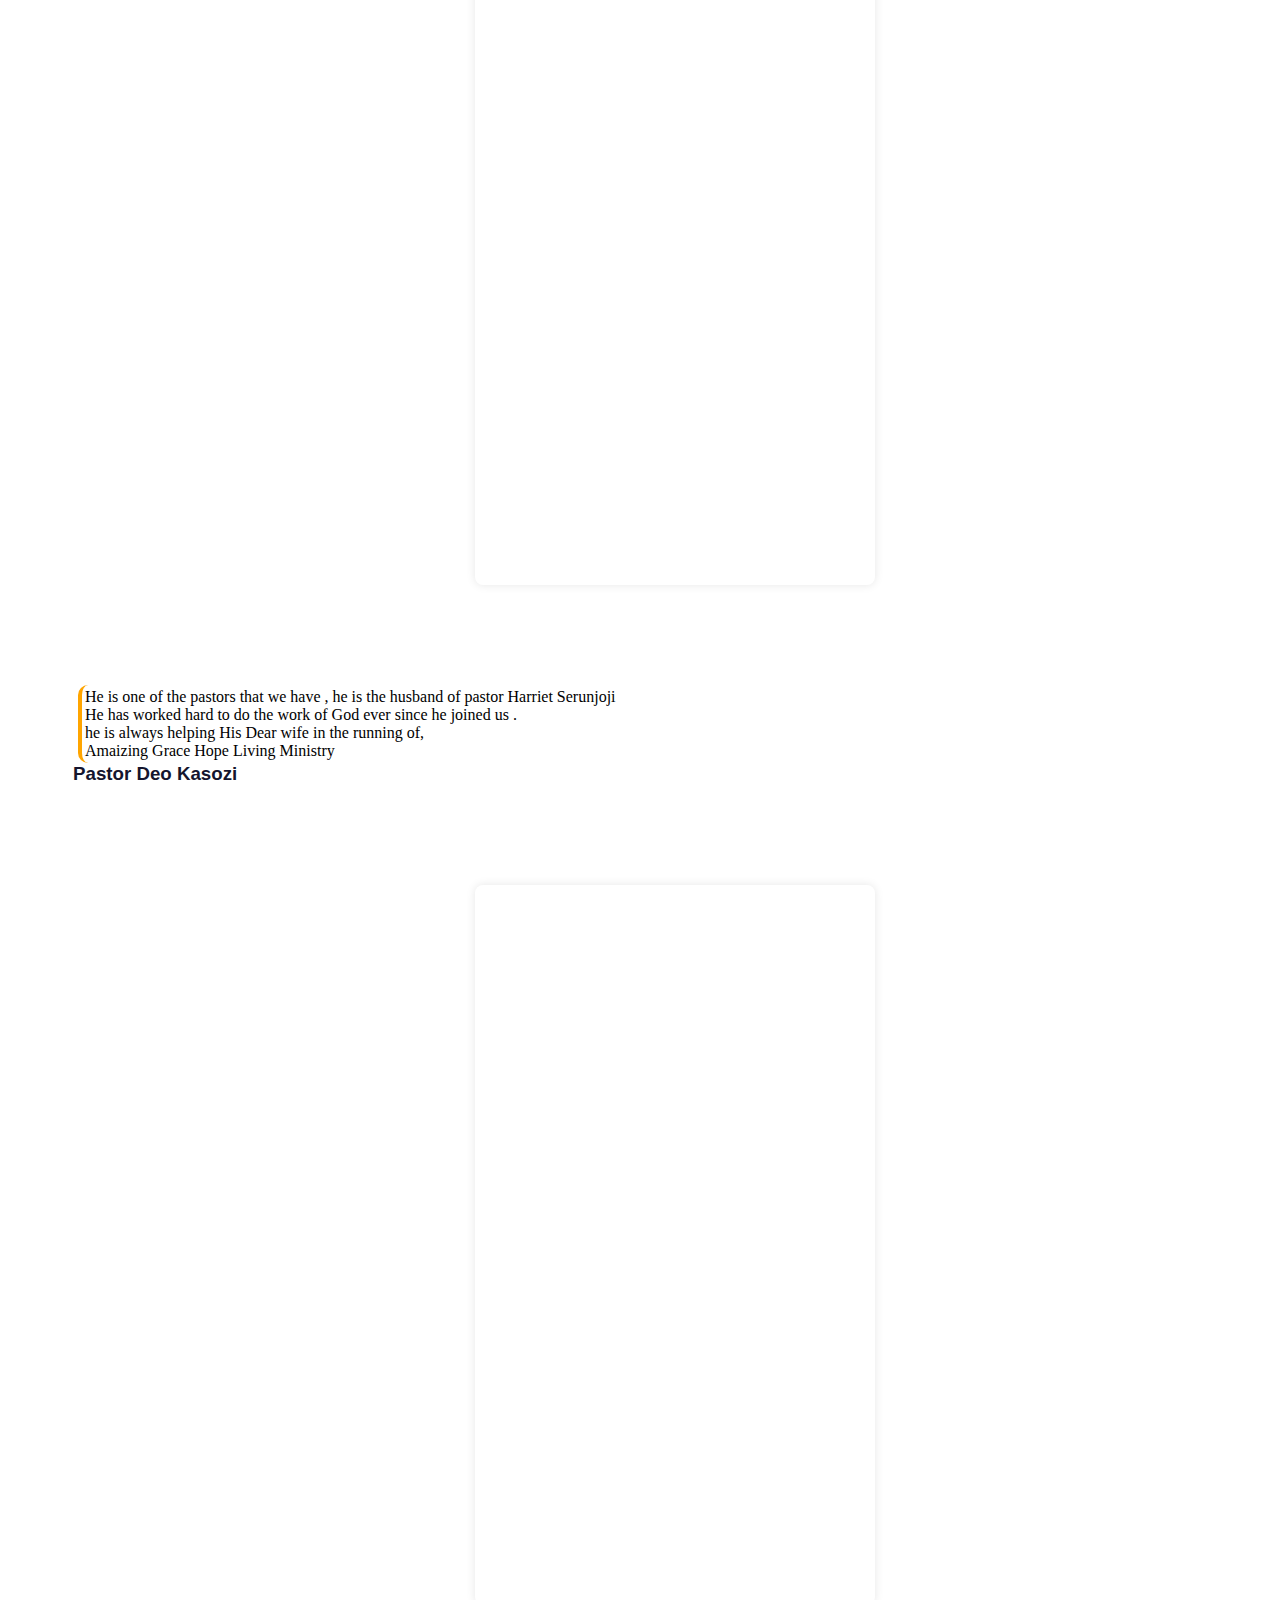
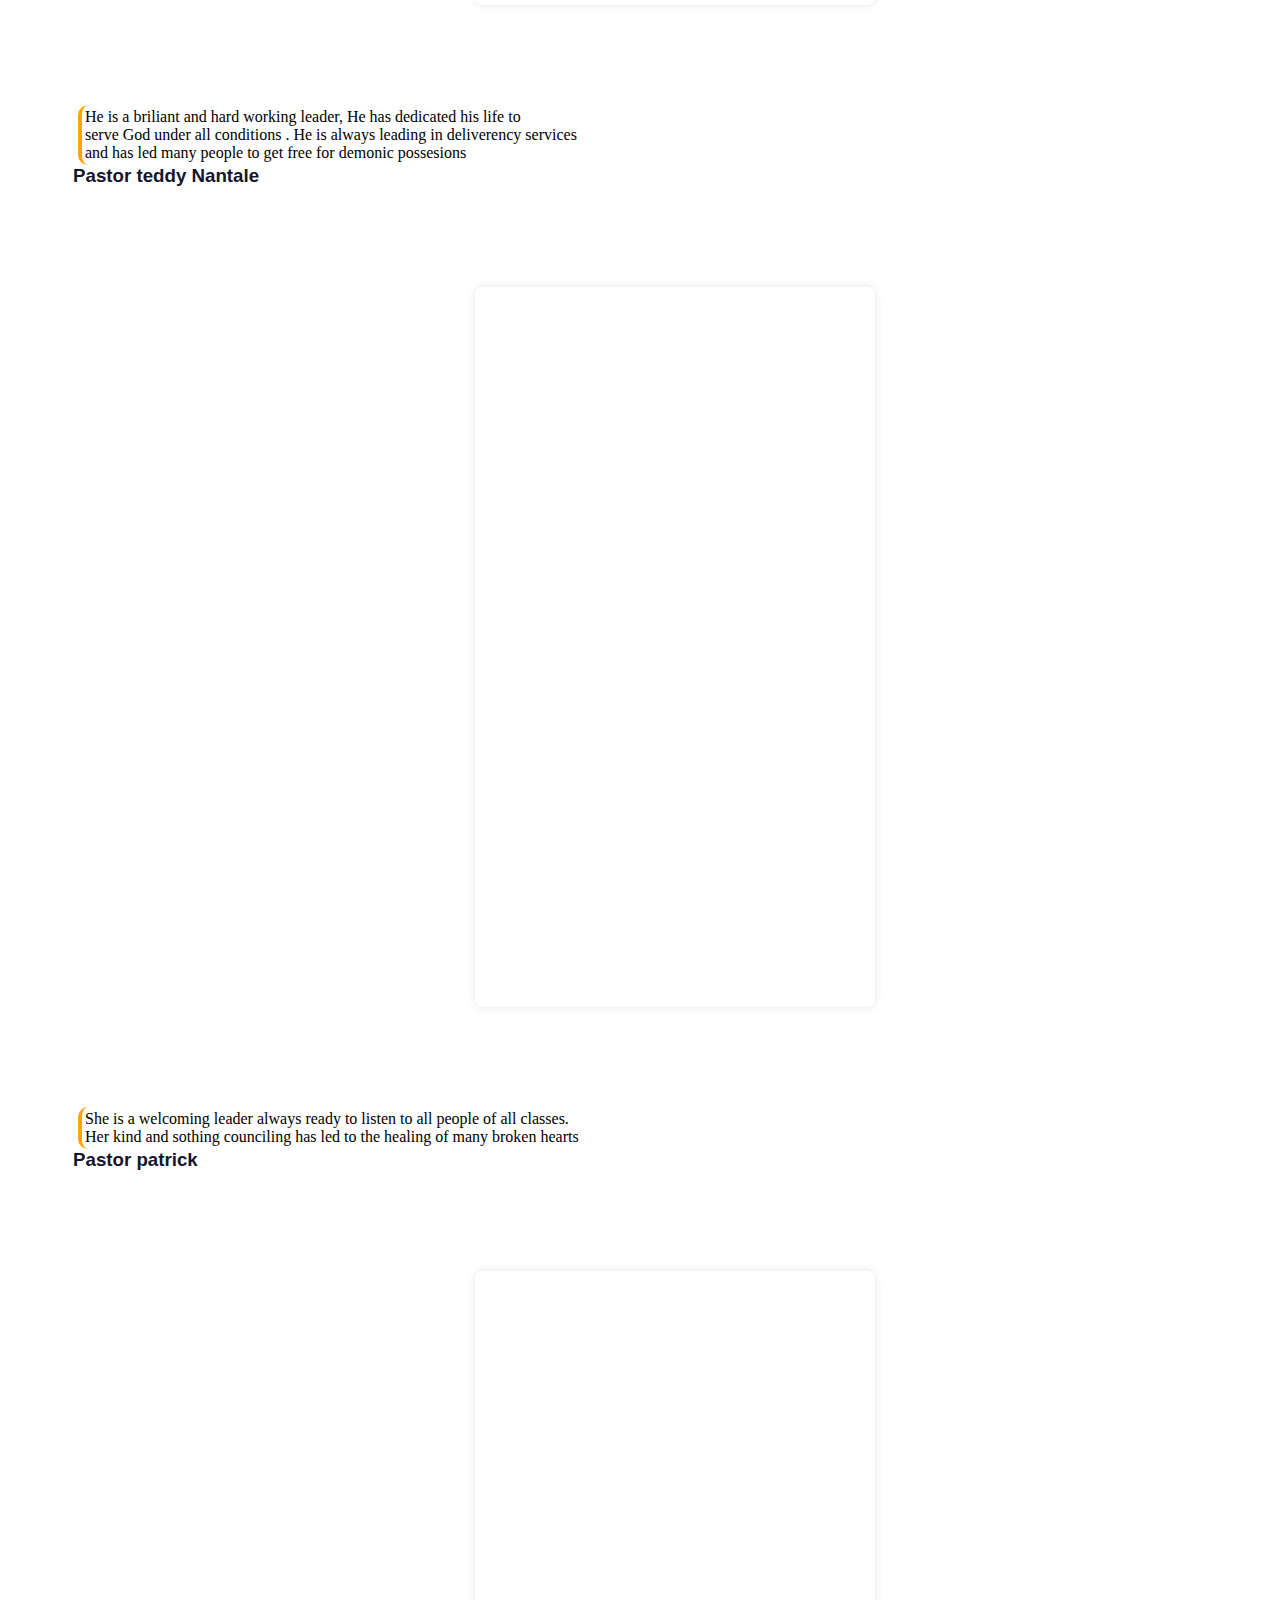
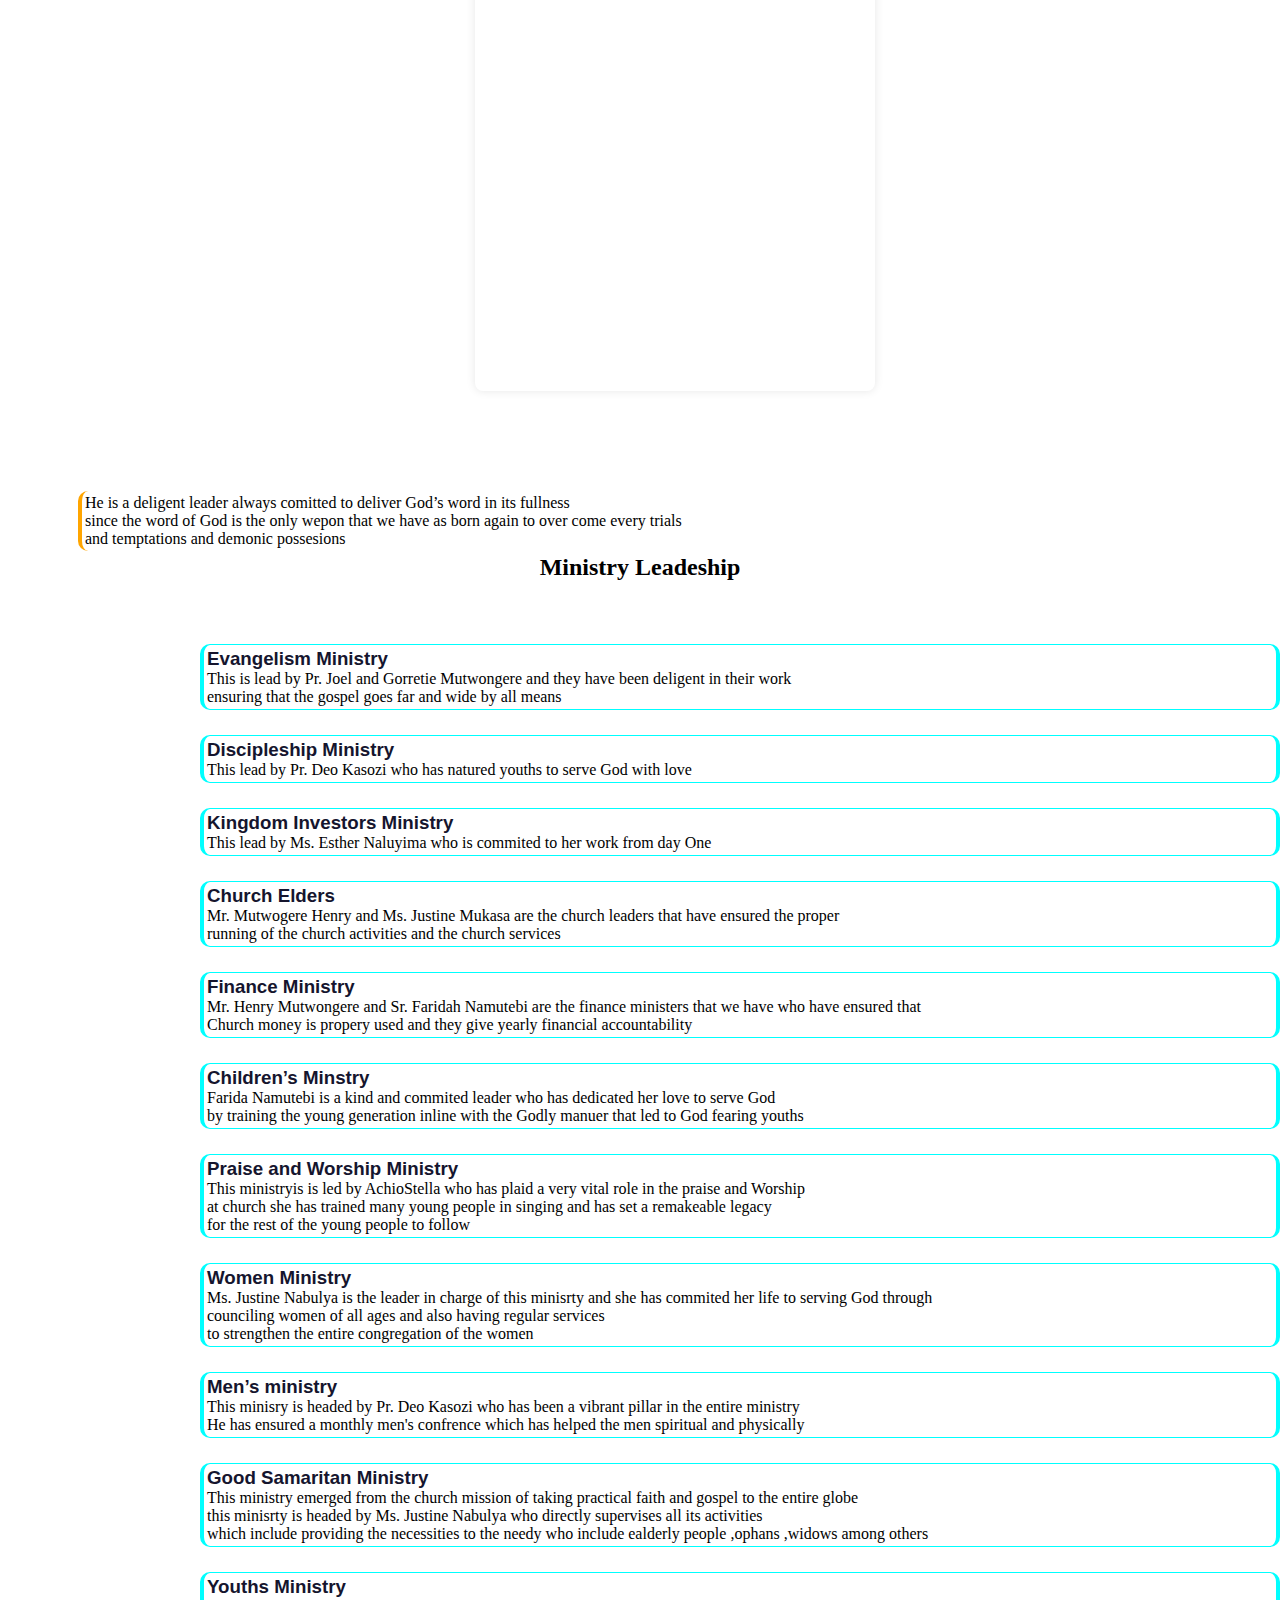
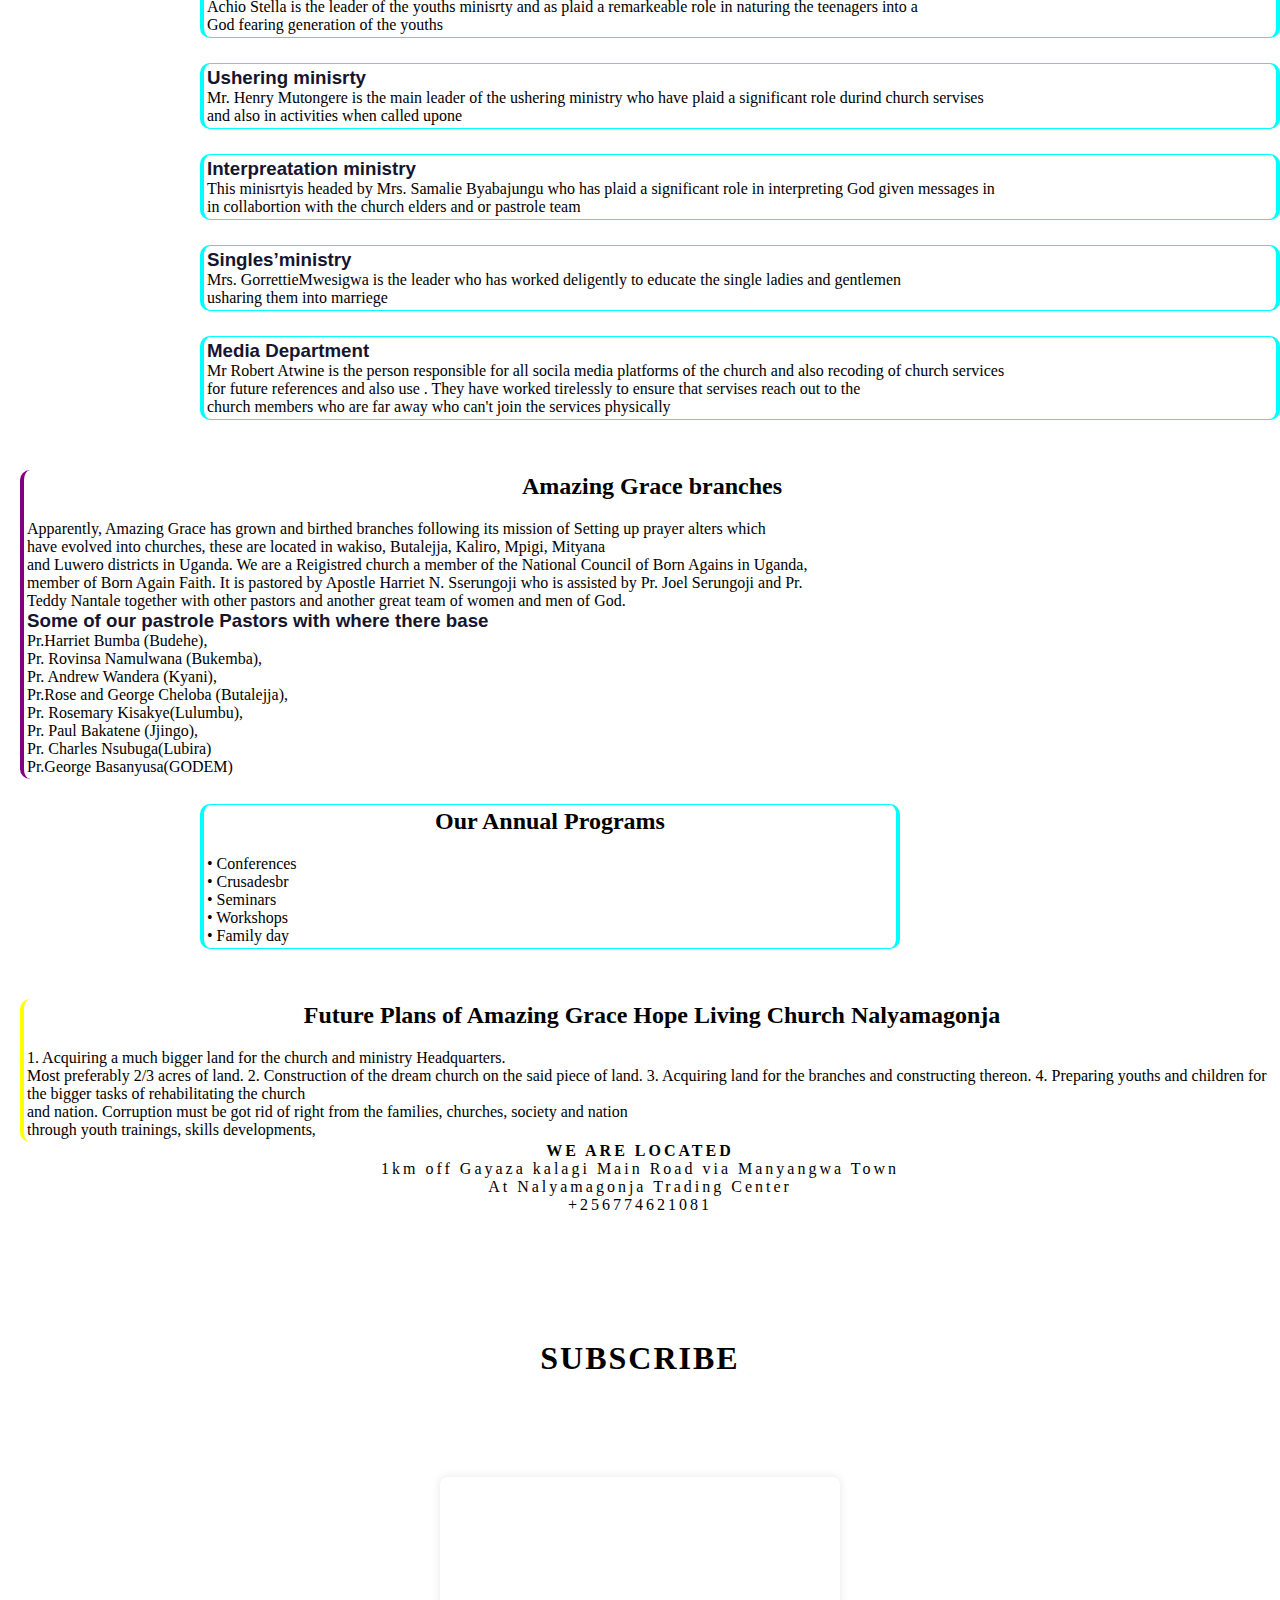
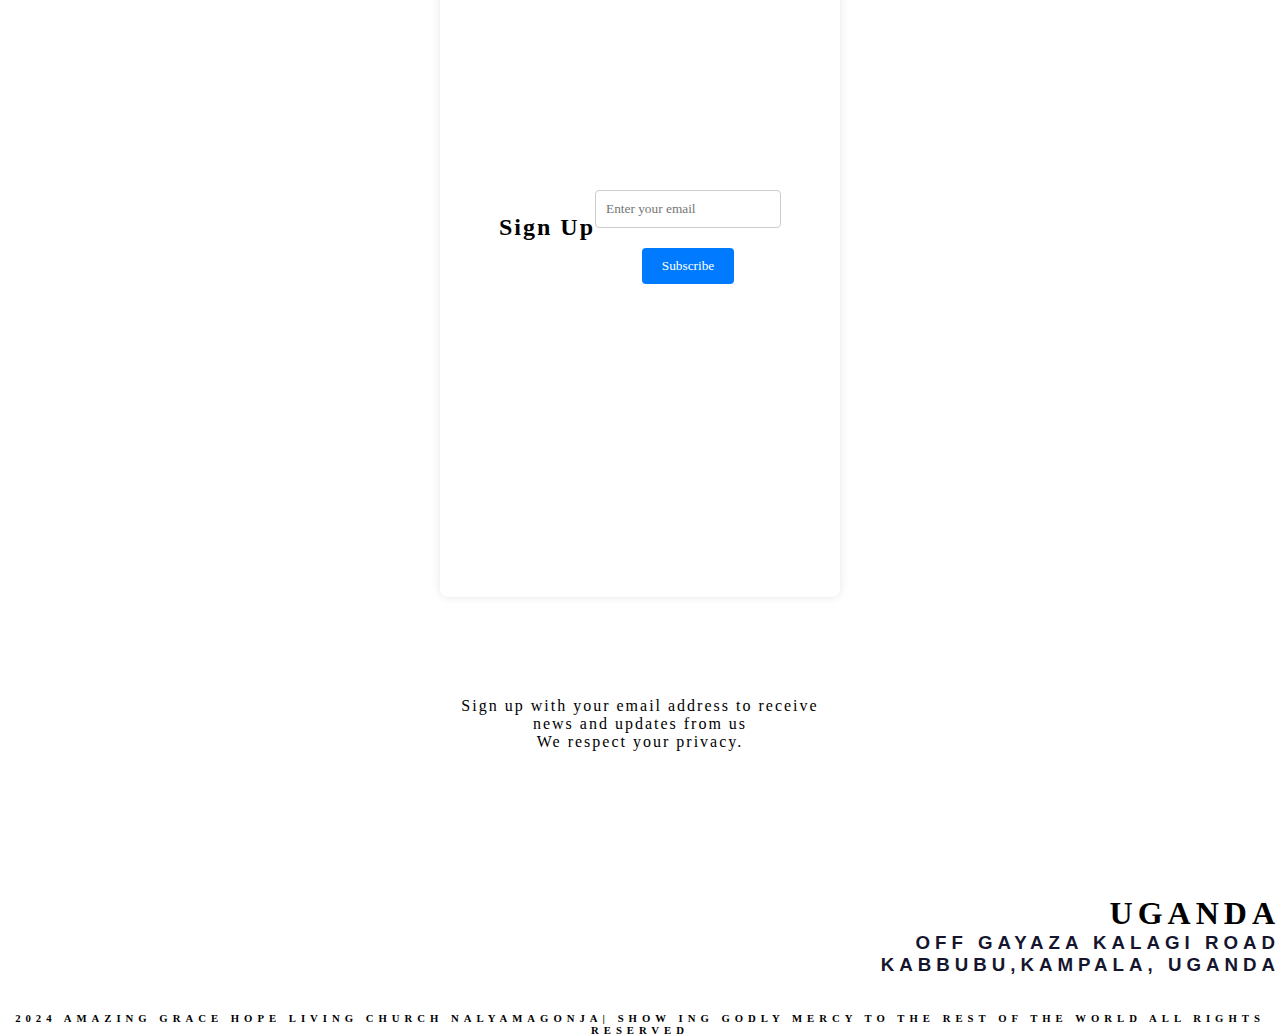
==== commit eefda125: "Mr keneth i have just corrected the display of my content on small screens" ====
--- a/assets/pages/about.html
+++ b/assets/pages/about.html
@@ -2,7 +2,7 @@
 <html lang="en">
 <head>
     <meta charset="UTF-8">
-    <meta name="viewport" content="width=device-width, initial-scale=1.0">
+    <meta name="viewport" content="width=device-width, initial-scale=1.0, maximum-scale=1.0, user-scalabl=no">
     <title>About Us</title>
 
    
@@ -111,7 +111,7 @@
     background-color: aqua;
     border-bottom-left-radius: 20px ;
     border-top-right-radius: 20px;
-    width: 700px;
+    /* width: 700px; */
     /* box-shadow: 0 0 20px blue, 0 0 40px pink; */
     
 }
@@ -124,7 +124,7 @@
     background-color: palevioletred;
     border-bottom-left-radius: 20px ;
     border-top-right-radius: 20px;
-    width: 700px;
+    /* width: 700px; */
     /* box-shadow: 0 0 20px blue, 0 0 40px pink; */
 }
 
@@ -154,6 +154,33 @@
 }
 
 .minisrty{
+    padding: 3px;
+    margin-top: 25px;
+    margin-left: 200px;
+    border-top: 1px solid aqua;
+    border-bottom: 1px solid aqua;
+    border-left: 4px solid aqua;
+    border-right: 4px solid aqua;
+    text-align: center;
+    /* width: 700px; */
+   border-radius: 10px;
+   text-align: left;
+}
+h3{
+    color: rgb(21, 21, 46);
+    font-family: Verdana, Geneva, Tahoma, sans-serif;
+}
+
+.branch{
+    padding: 3px;
+    margin-top: 50px;
+    margin-left: 20px;
+    border-left: 4px solid purple;
+   border-radius: 10px;
+   text-align: left
+}
+
+.Programmes{
     padding: 3px;
     margin-top: 25px;
     margin-left: 200px;
@@ -166,33 +193,6 @@
    border-radius: 10px;
    text-align: left;
 }
-h3{
-    color: rgb(21, 21, 46);
-    font-family: Verdana, Geneva, Tahoma, sans-serif;
-}
-
-.branch{
-    padding: 3px;
-    margin-top: 50px;
-    margin-left: 20px;
-    border-left: 4px solid purple;
-   border-radius: 10px;
-   text-align: left
-}
-
-.Programmes{
-    padding: 3px;
-    margin-top: 25px;
-    margin-left: 200px;
-    border-top: 1px solid aqua;
-    border-bottom: 1px solid aqua;
-    border-left: 4px solid aqua;
-    border-right: 4px solid aqua;
-    text-align: center;
-    width: 700px;
-   border-radius: 10px;
-   text-align: left;
-}
 
 
 .Plans{
@@ -220,7 +220,7 @@
     height: 80vh;
 box-shadow: 0 0 20px blue, 0 0 40px pink;
     
-boarder=/* box-shadow: inset  0 0 40px pink; */
+
   }
   
   .round-frame {
@@ -340,7 +340,11 @@
       background-color: orange;
   }
   /* end of footer */
-
+  @media onlyscreen and (max-width: 600px) {
+  .container,.content2,.minisrty {
+    font-size: 14px;
+  }
+}
 
 </style>
 
@@ -355,6 +359,7 @@
         includeHTML();
       </script>
  
+ <div class="content">
  <div class="container">
     <div class="slider">
         <div class="slide">
@@ -487,6 +492,9 @@
     ensuring that the gospel goes far and wide by all means  </p>
 </div>
 
+
+<div class="content2">
+
 <div class="minisrty">
 <h3 >Discipleship Ministry</h3> 
 <p >This lead by Pr.  Deo Kasozi who has natured youths to serve God  with love</p>
@@ -625,6 +633,10 @@
     </p>
 </div>
 
+
+</div>
+
+
 <footer>
 <div class="location1">
     <h4>WE ARE LOCATED </h4>
@@ -676,6 +688,7 @@
     <h6>2024 AMAZING GRACE HOPE LIVING CHURCH NALYAMAGONJA| SHOW ING GODLY MERCY TO THE REST OF THE WORLD ALL RIGHTS
       RESERVED</h6>
   </div>
+</div>
 
   <!-- This should be the same across all pages for the share navbars to take effect -->
   <script src="/assets/javascript/nav.js"></script>
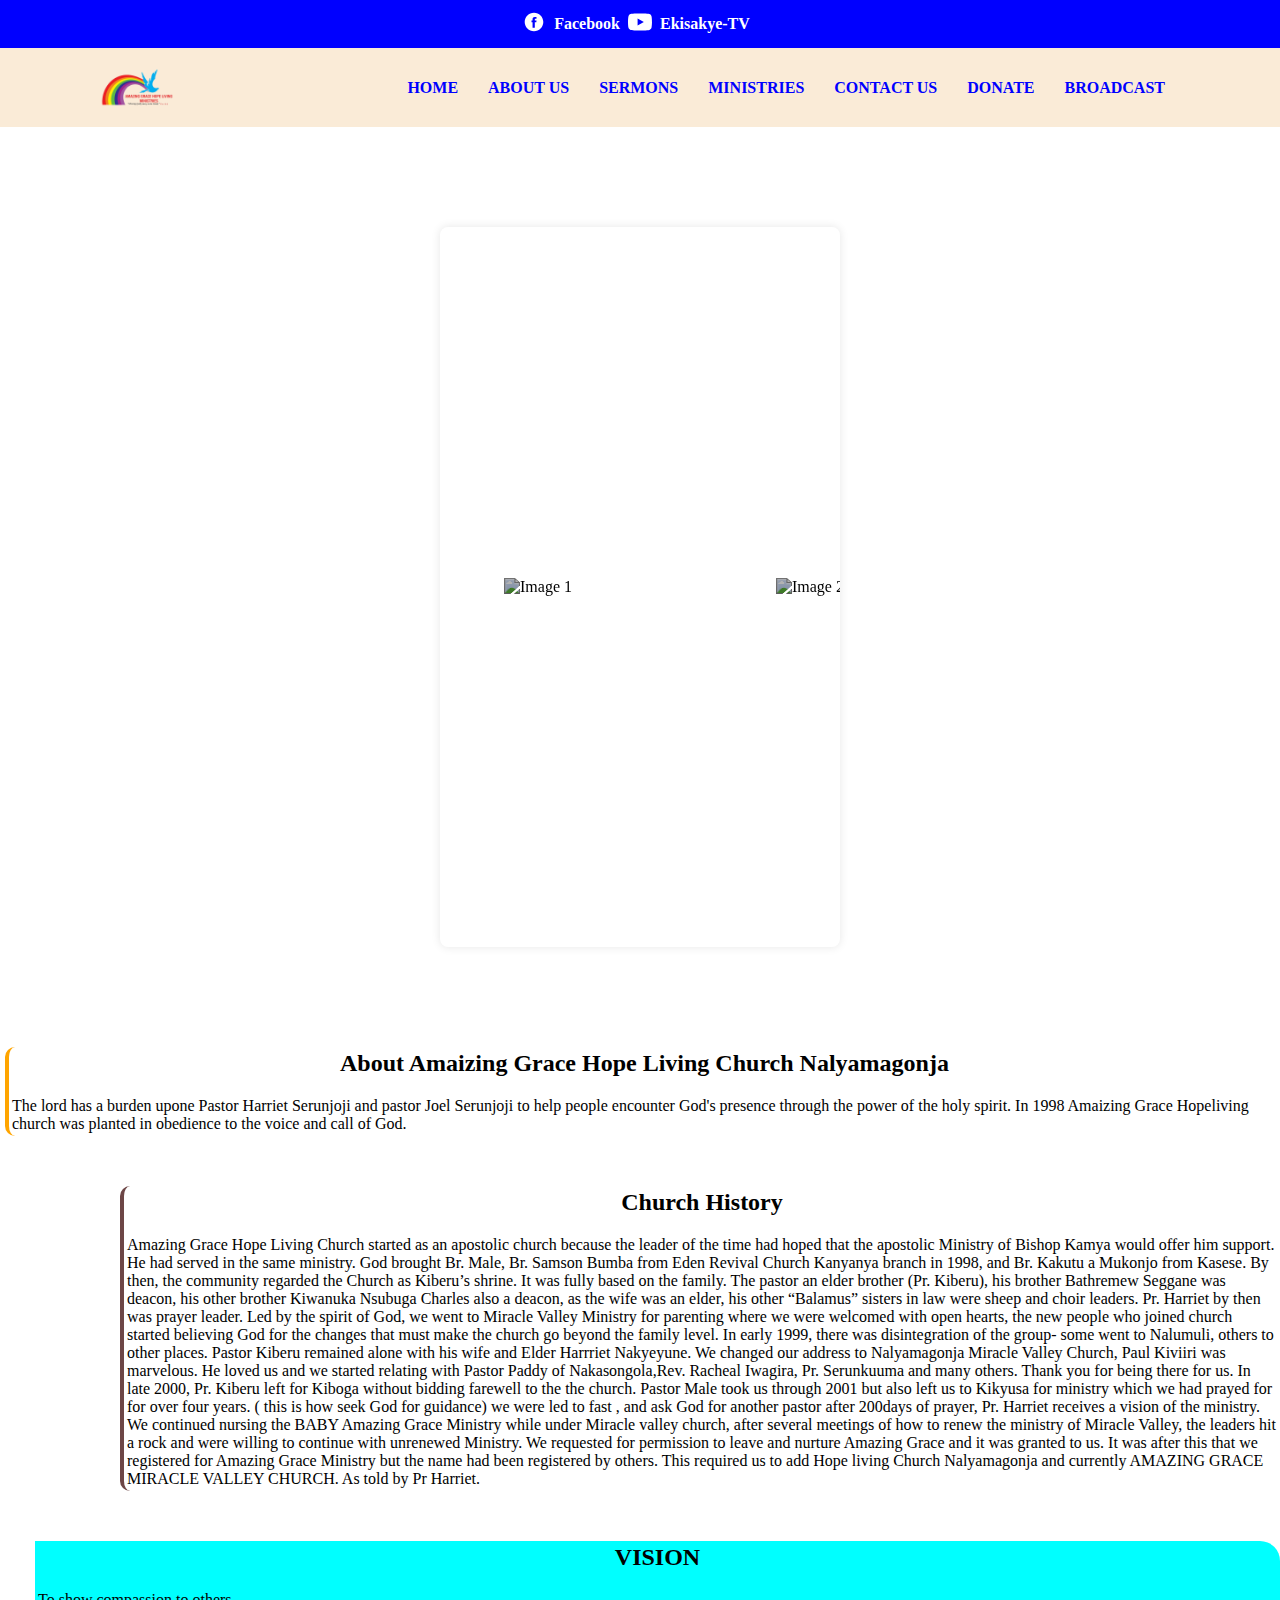
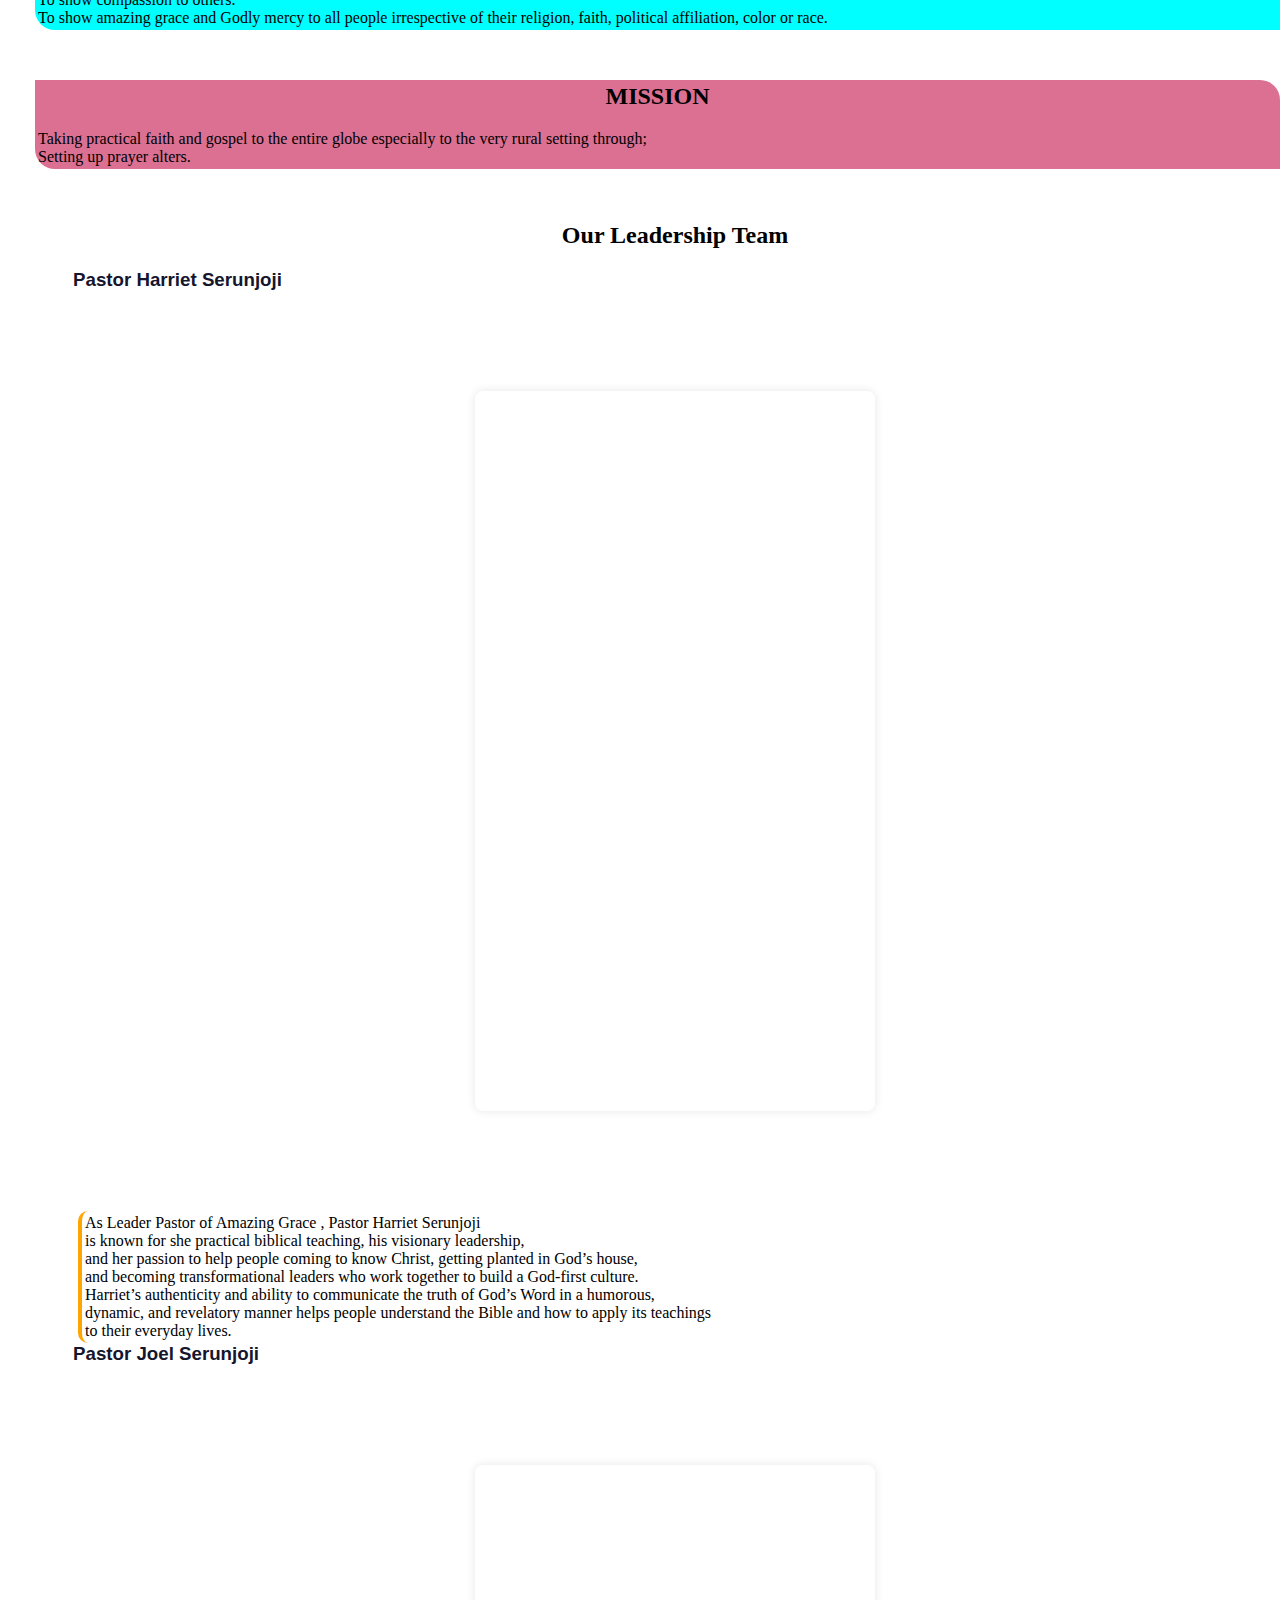
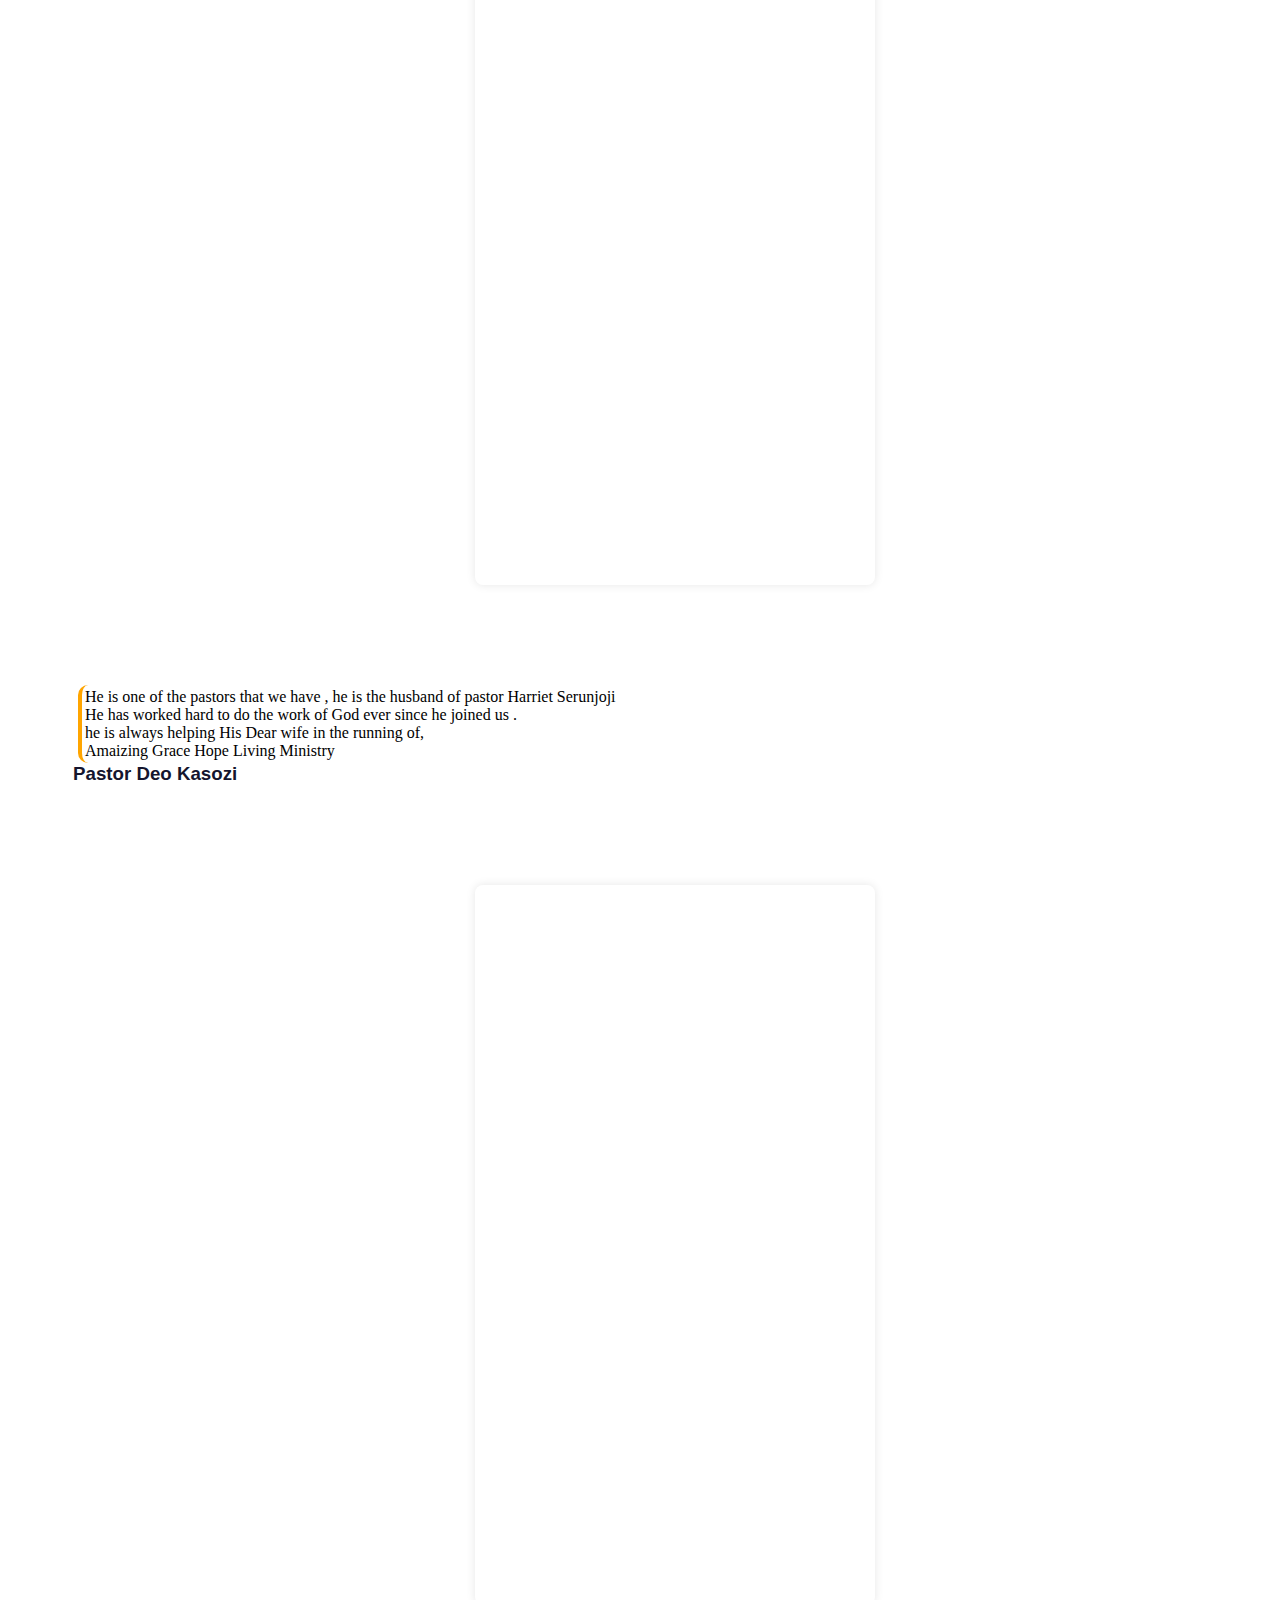
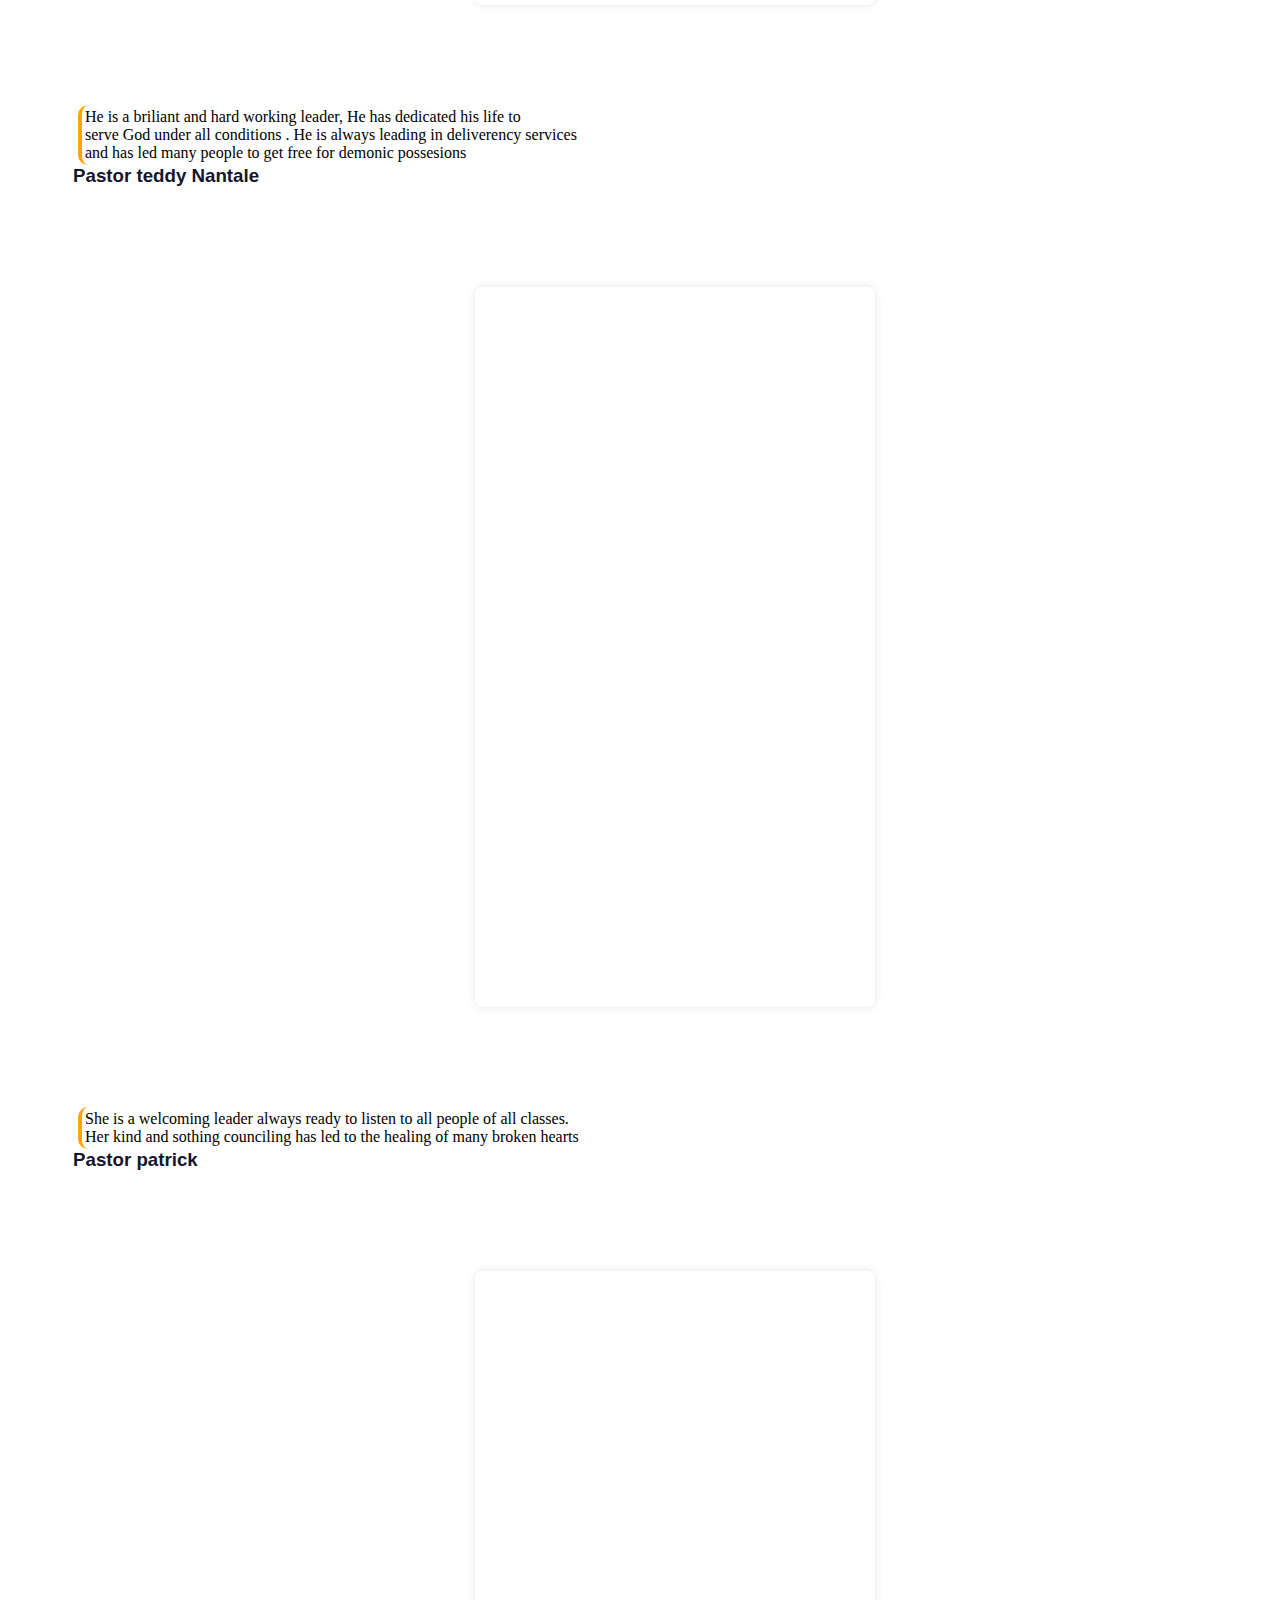
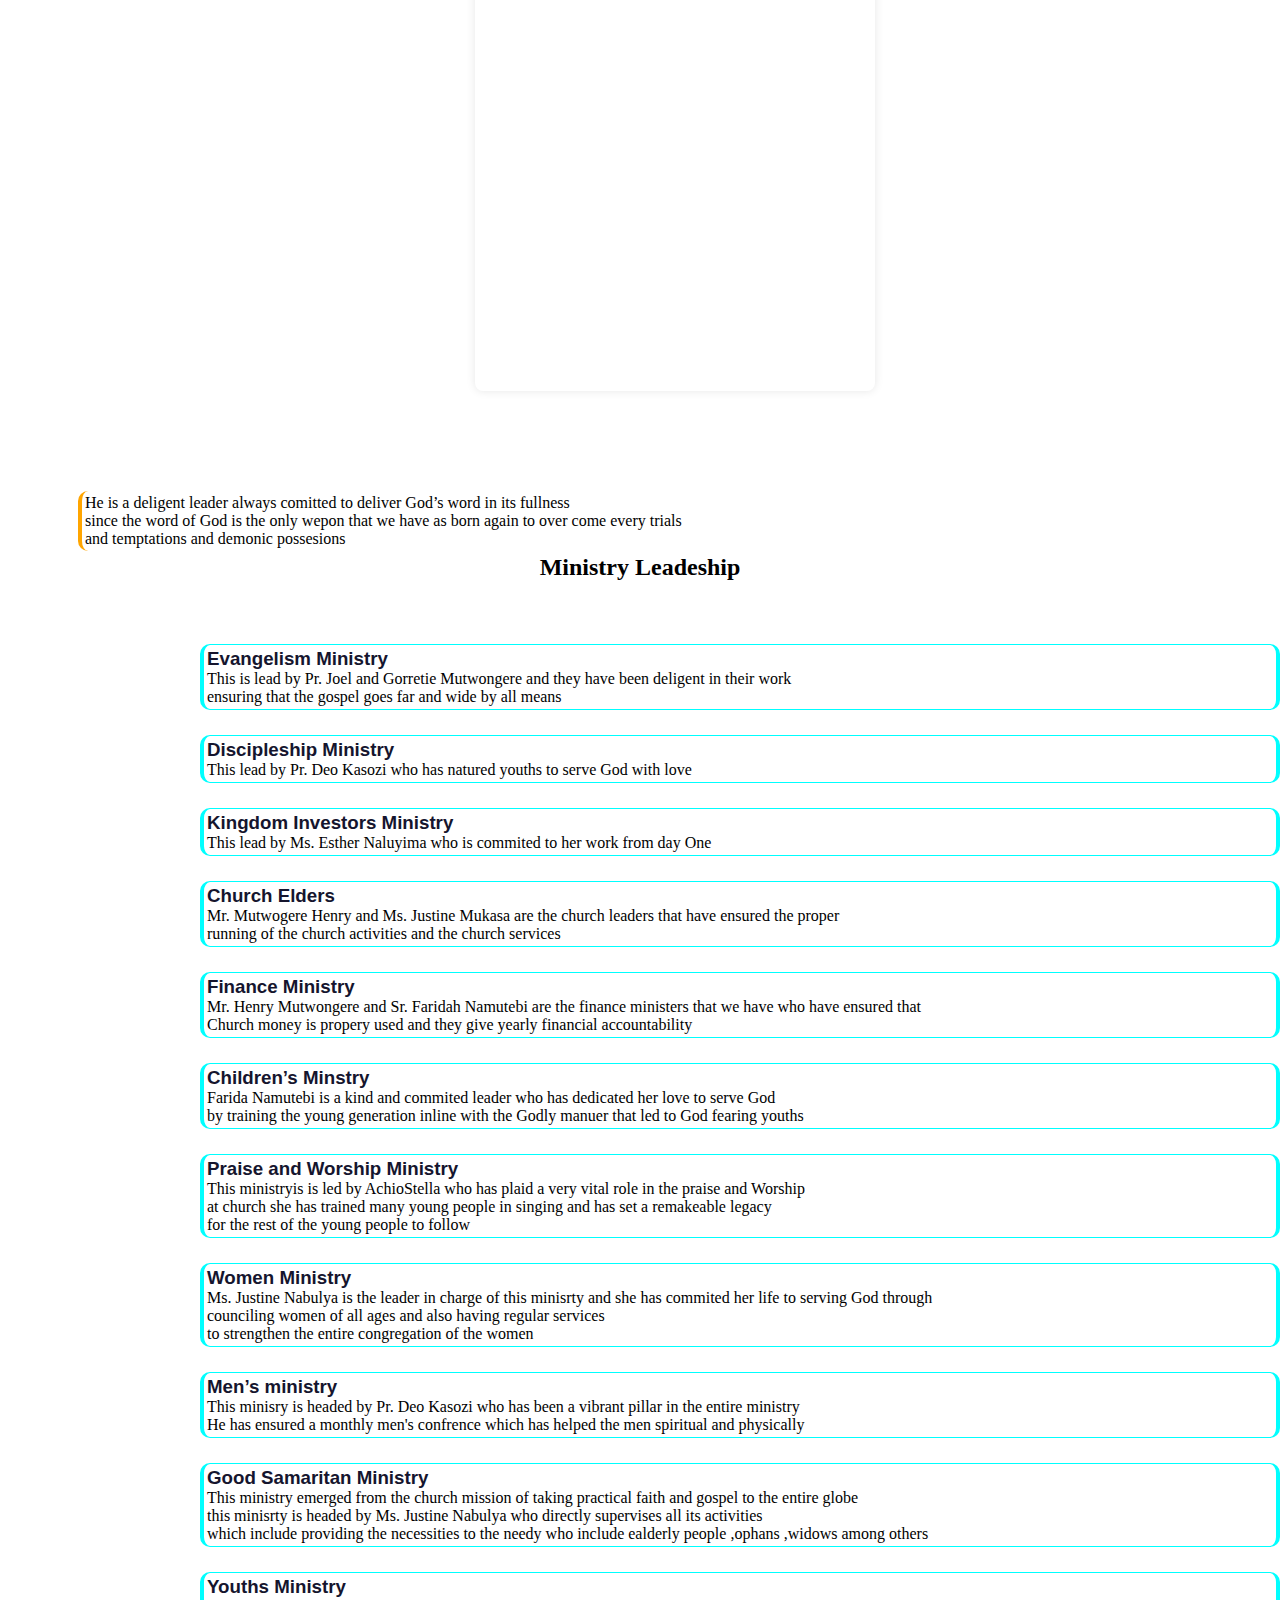
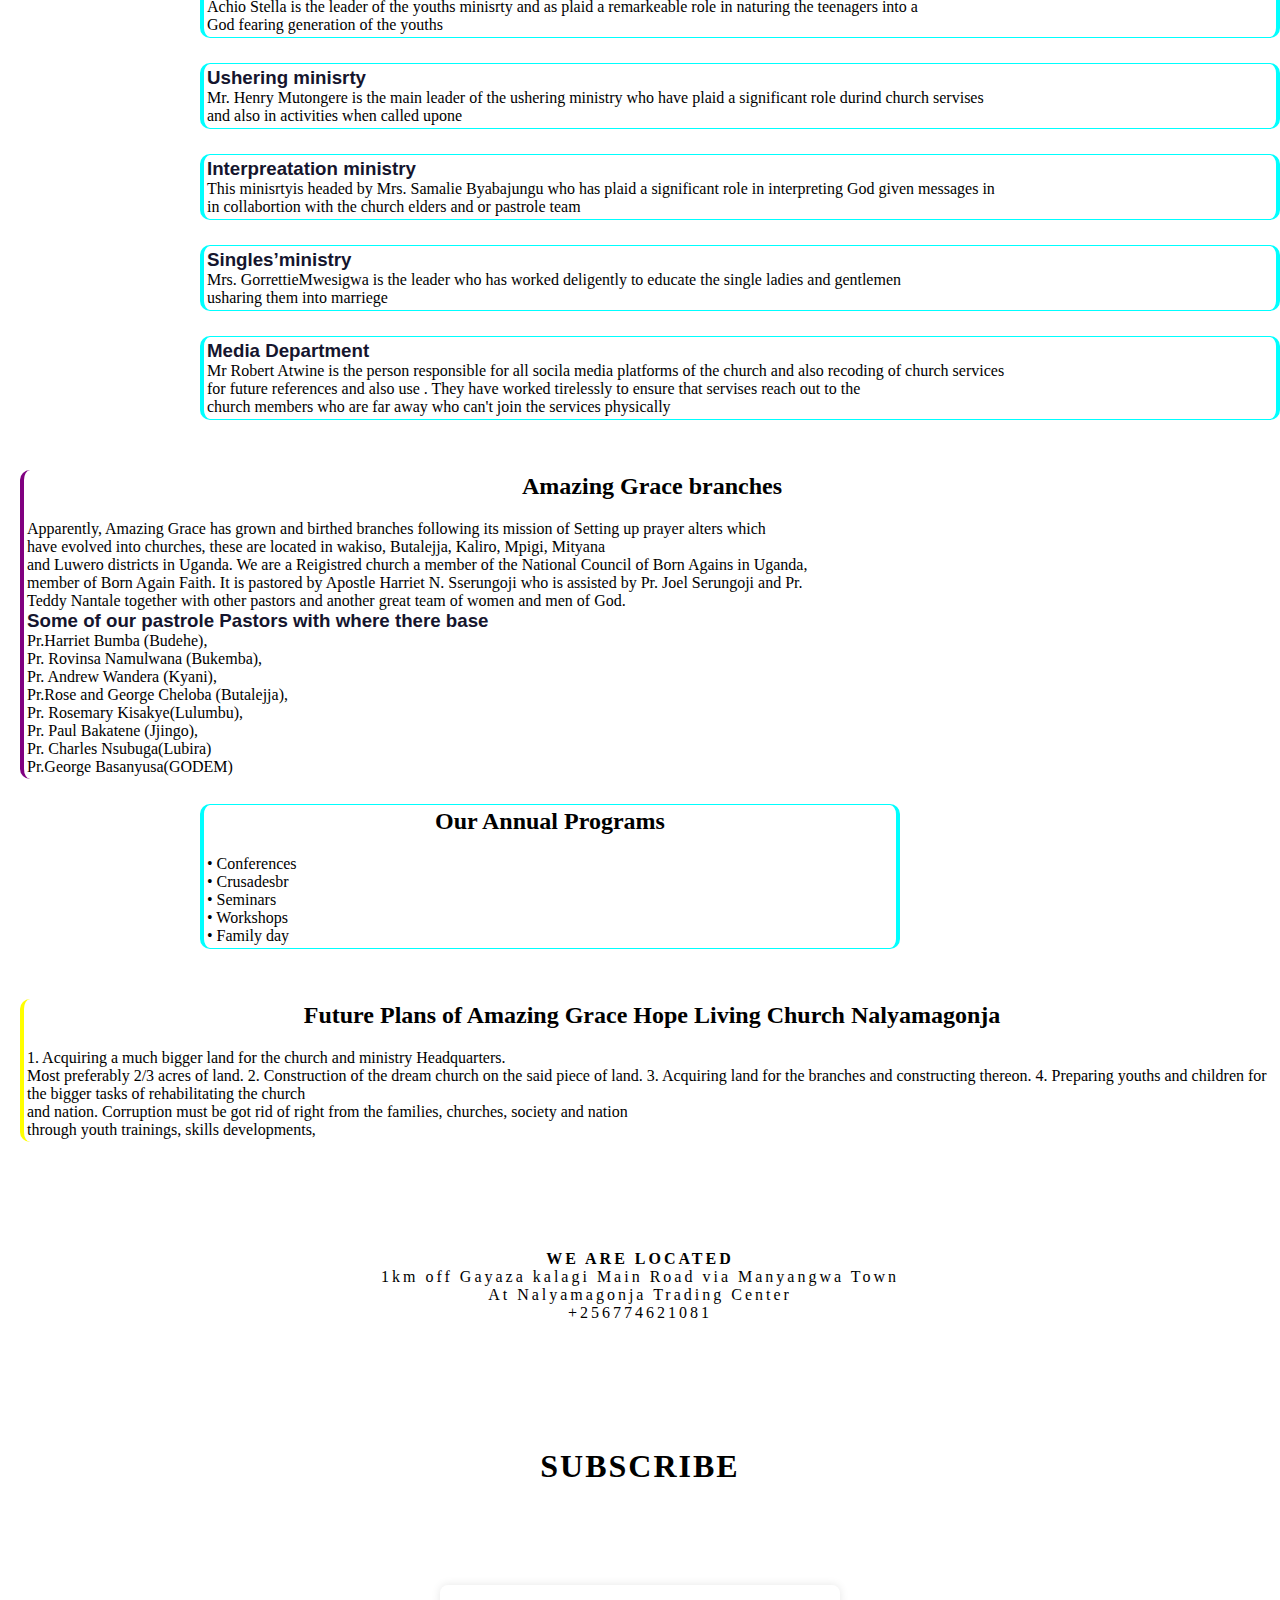
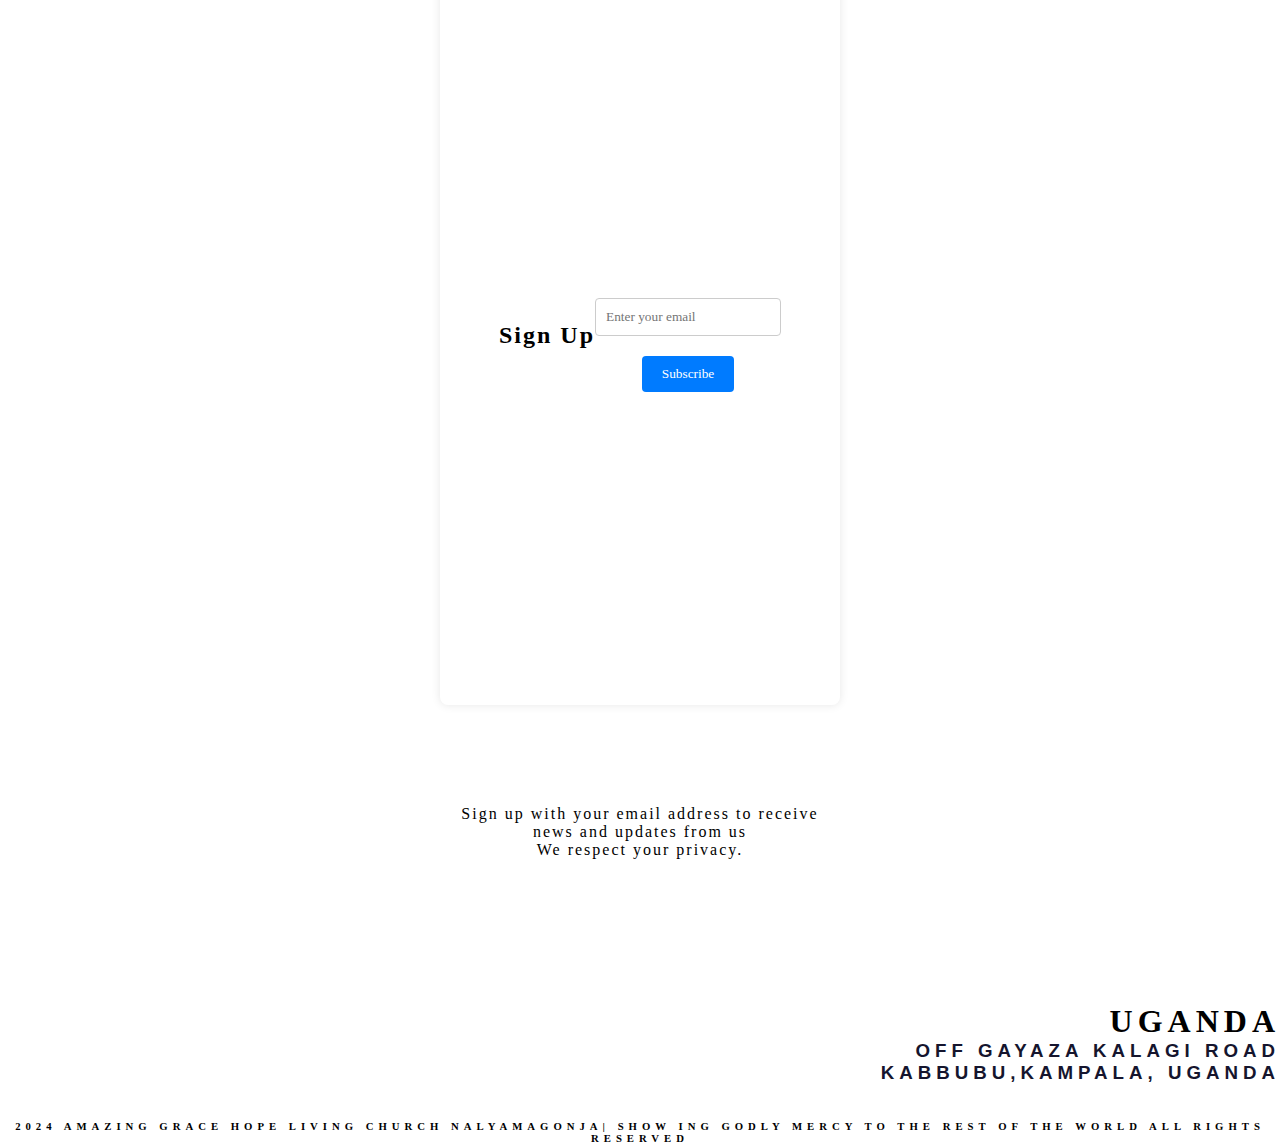
==== commit a3aabbad: "just created some space btween the footer and the content" ====
--- a/assets/pages/about.html
+++ b/assets/pages/about.html
@@ -636,7 +636,12 @@
 
 </div>
 
-
+<br>
+<br>
+<br>
+<br>
+<br>
+<br>
 <footer>
 <div class="location1">
     <h4>WE ARE LOCATED </h4>
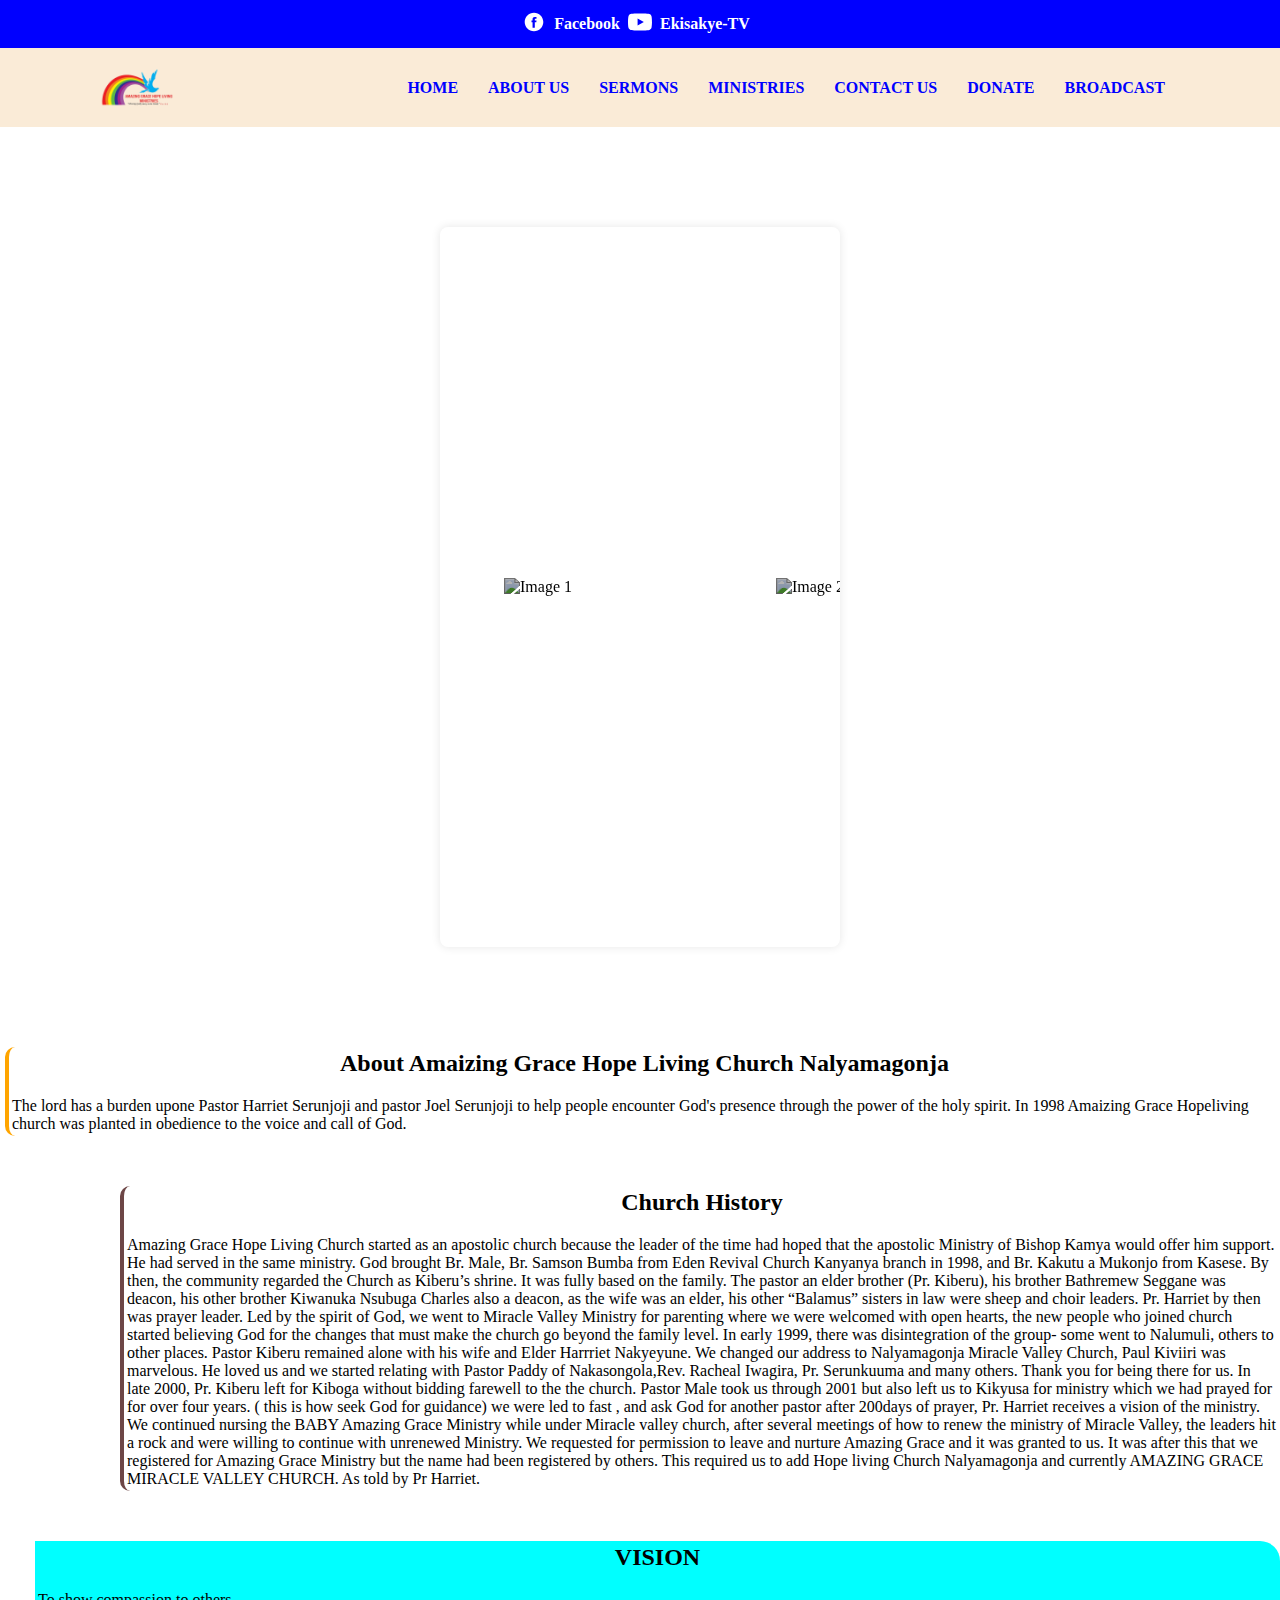
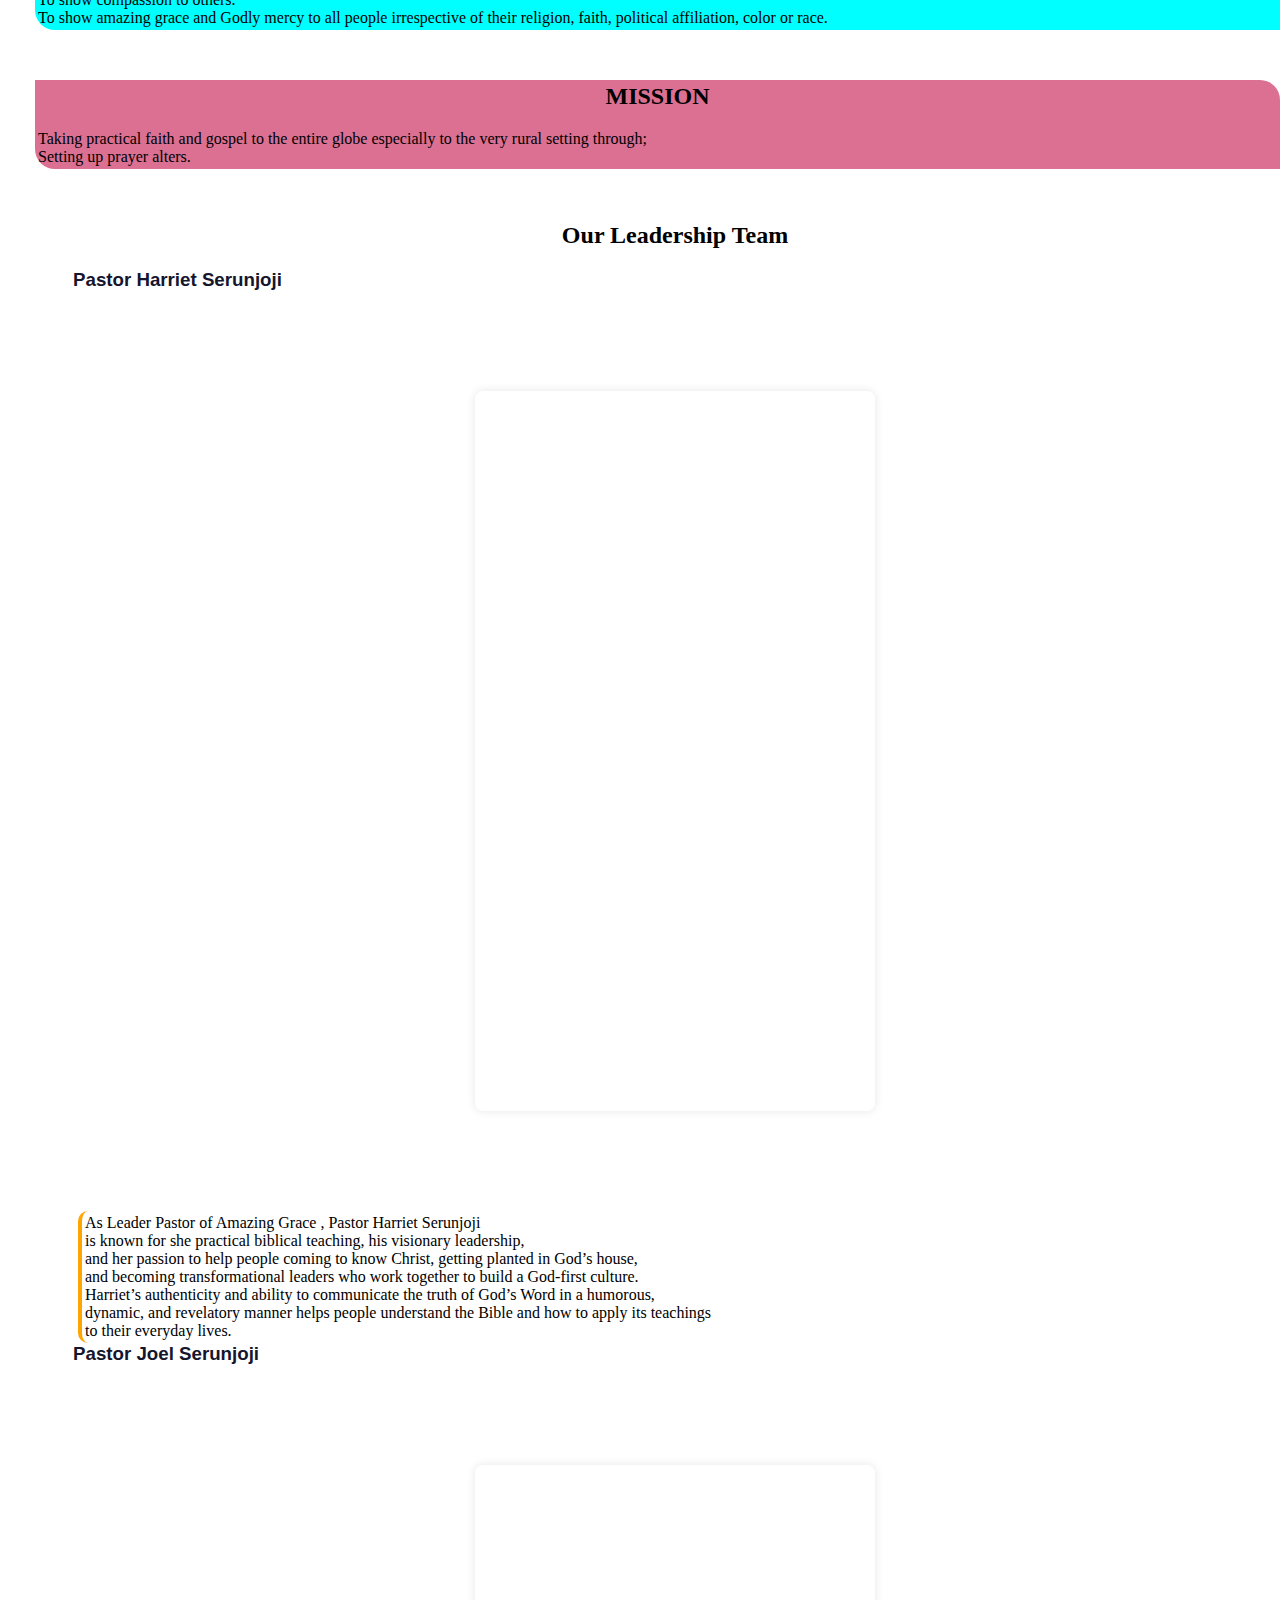
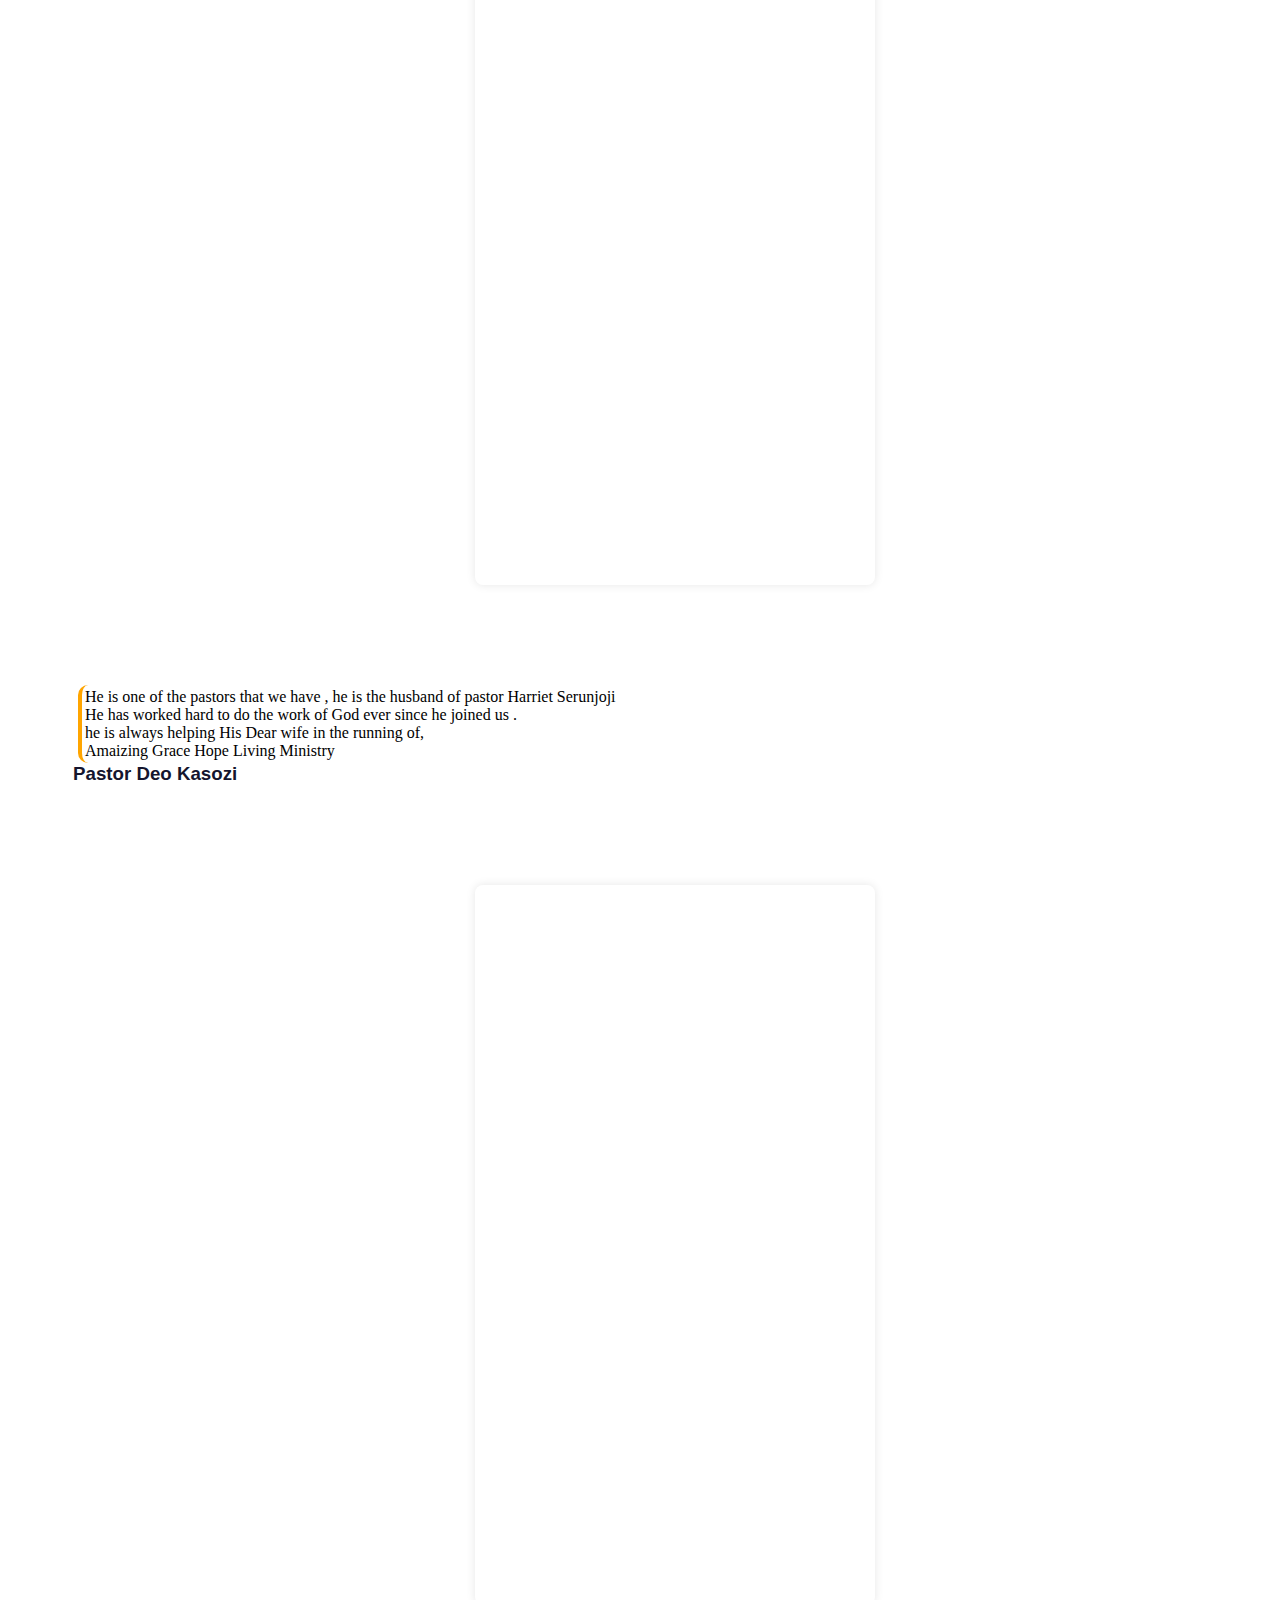
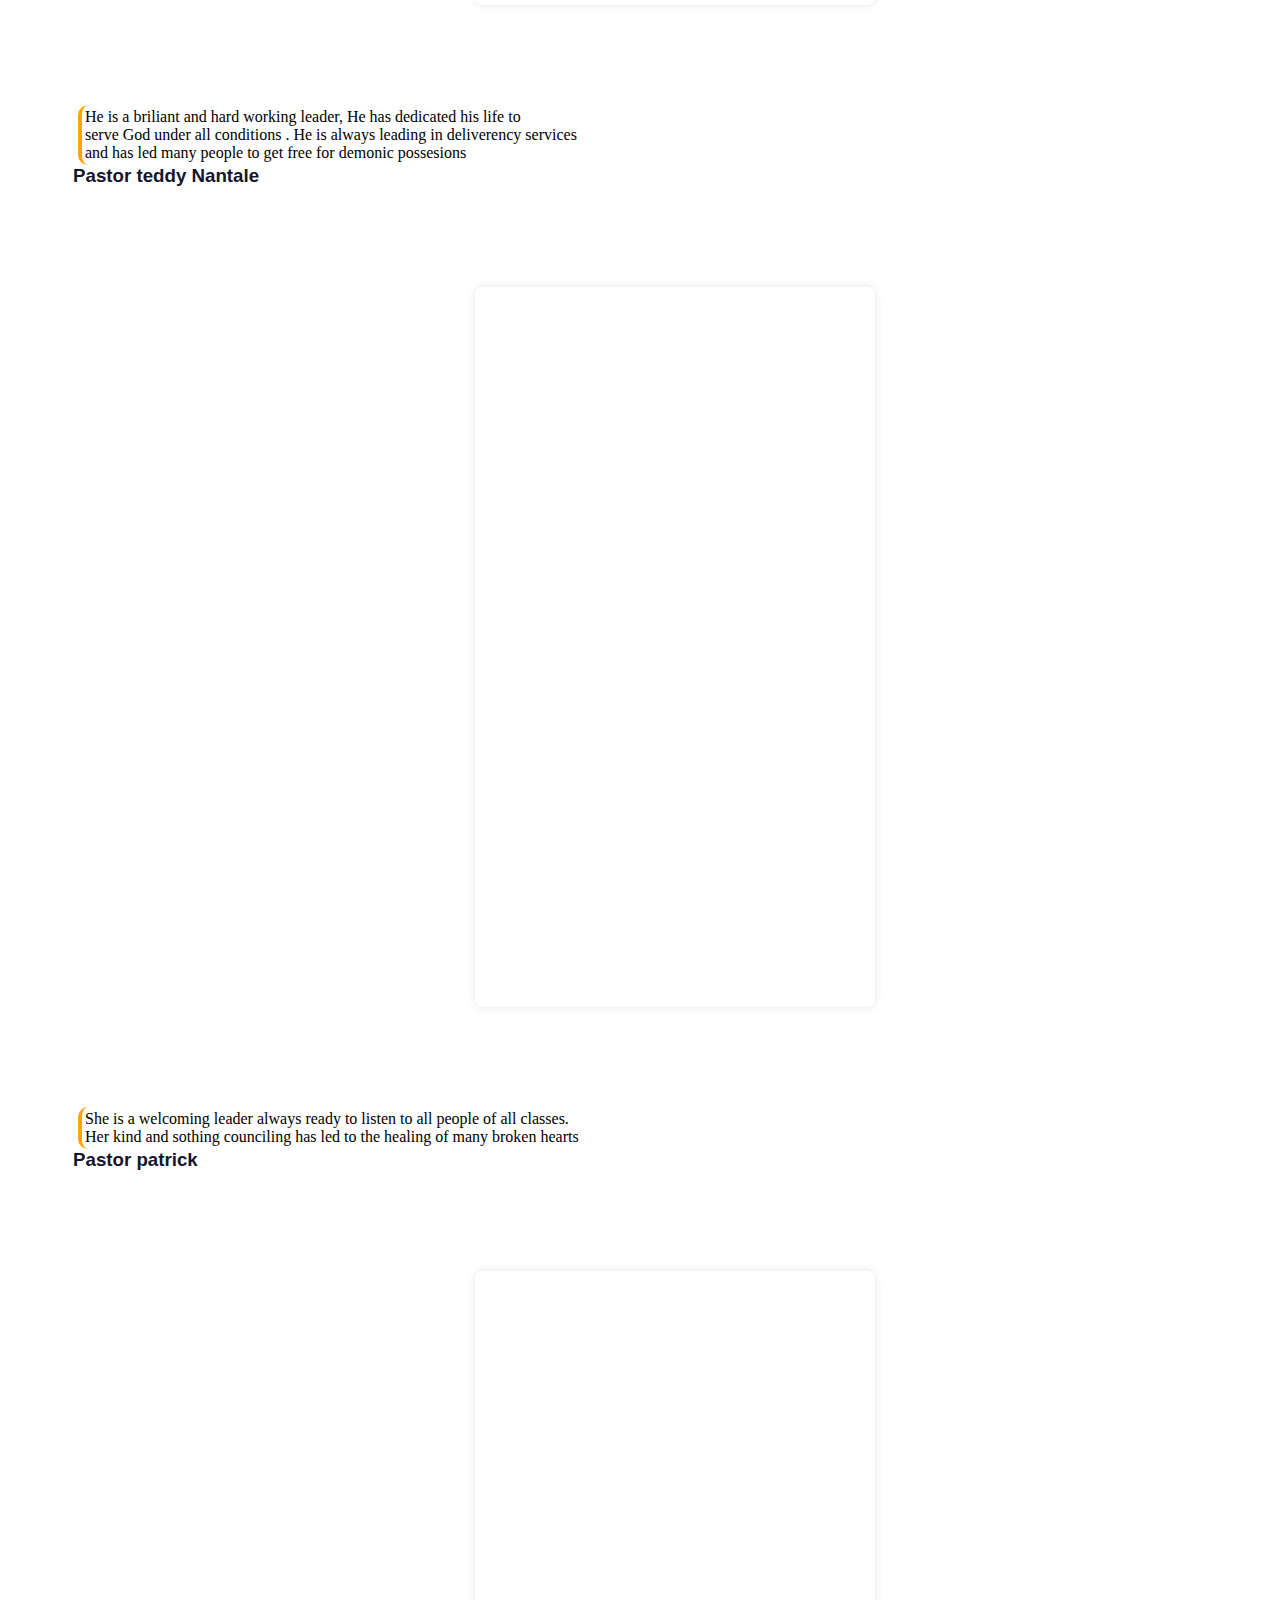
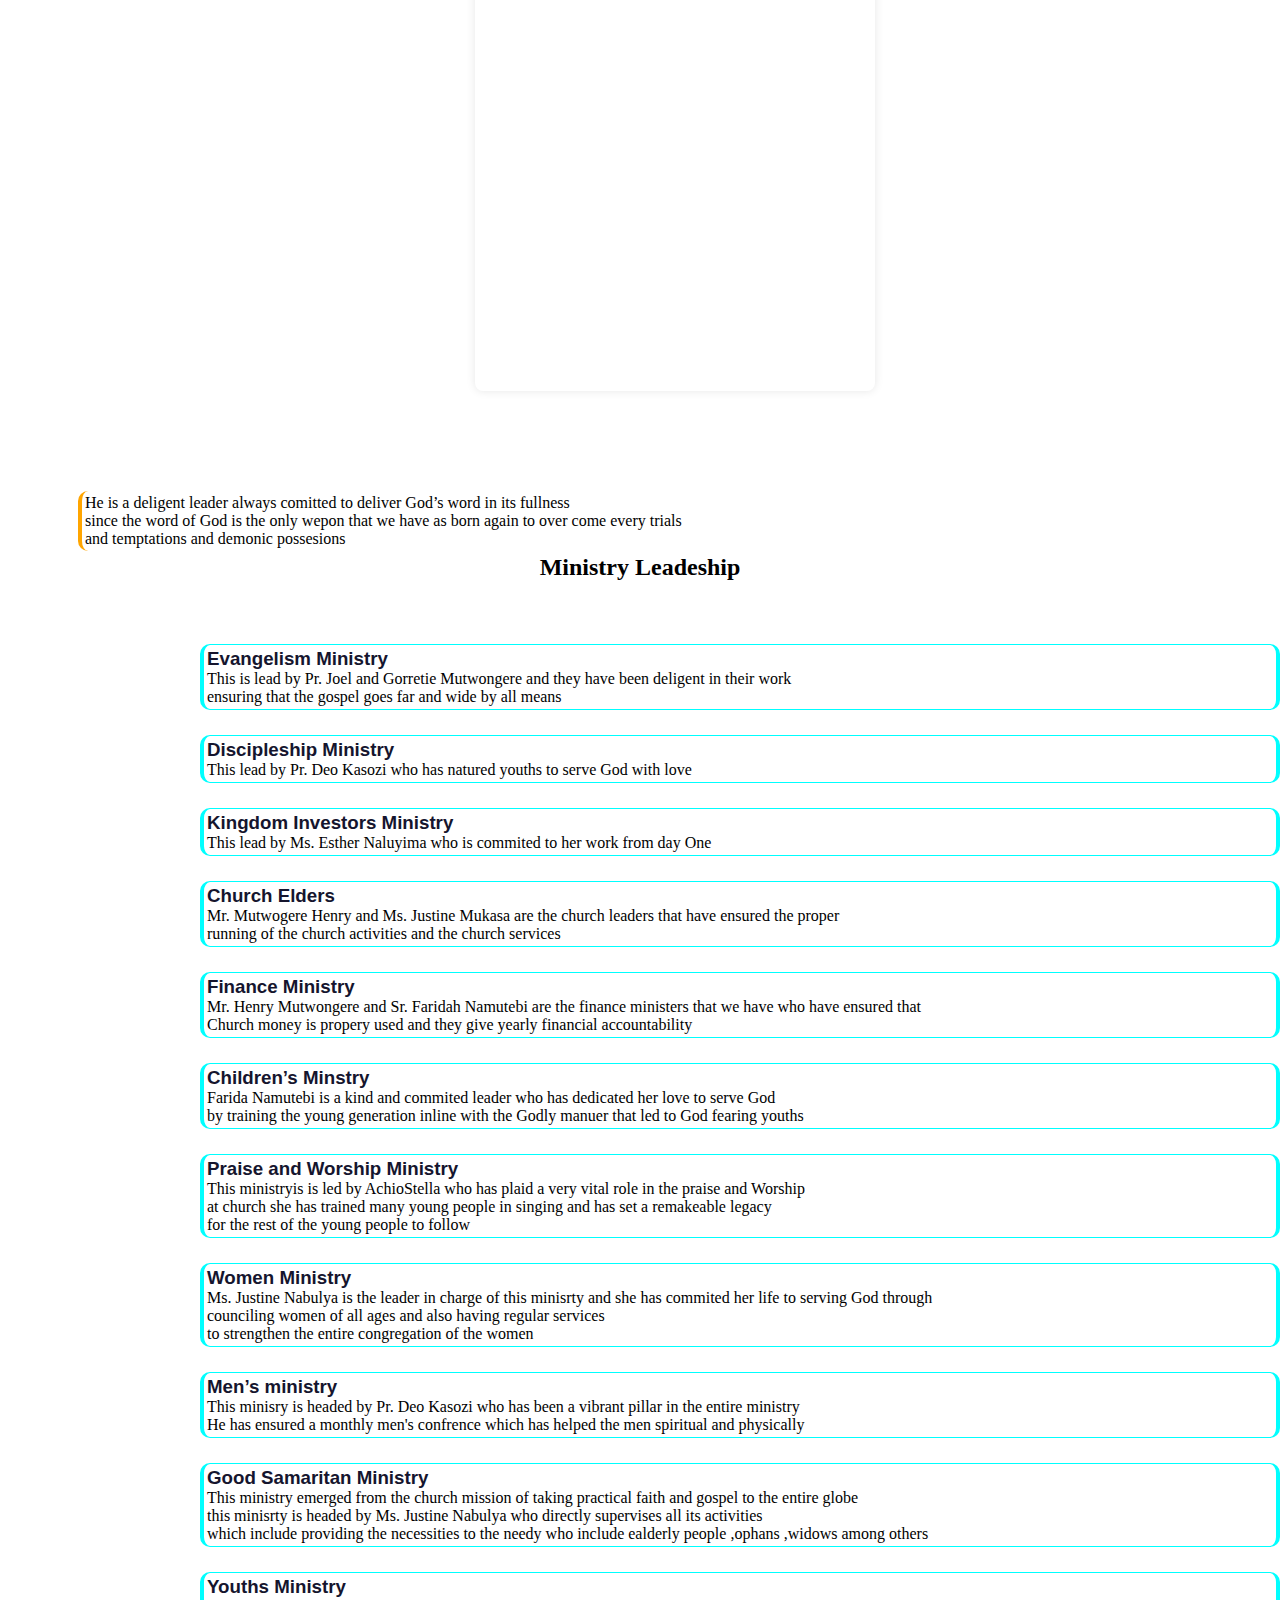
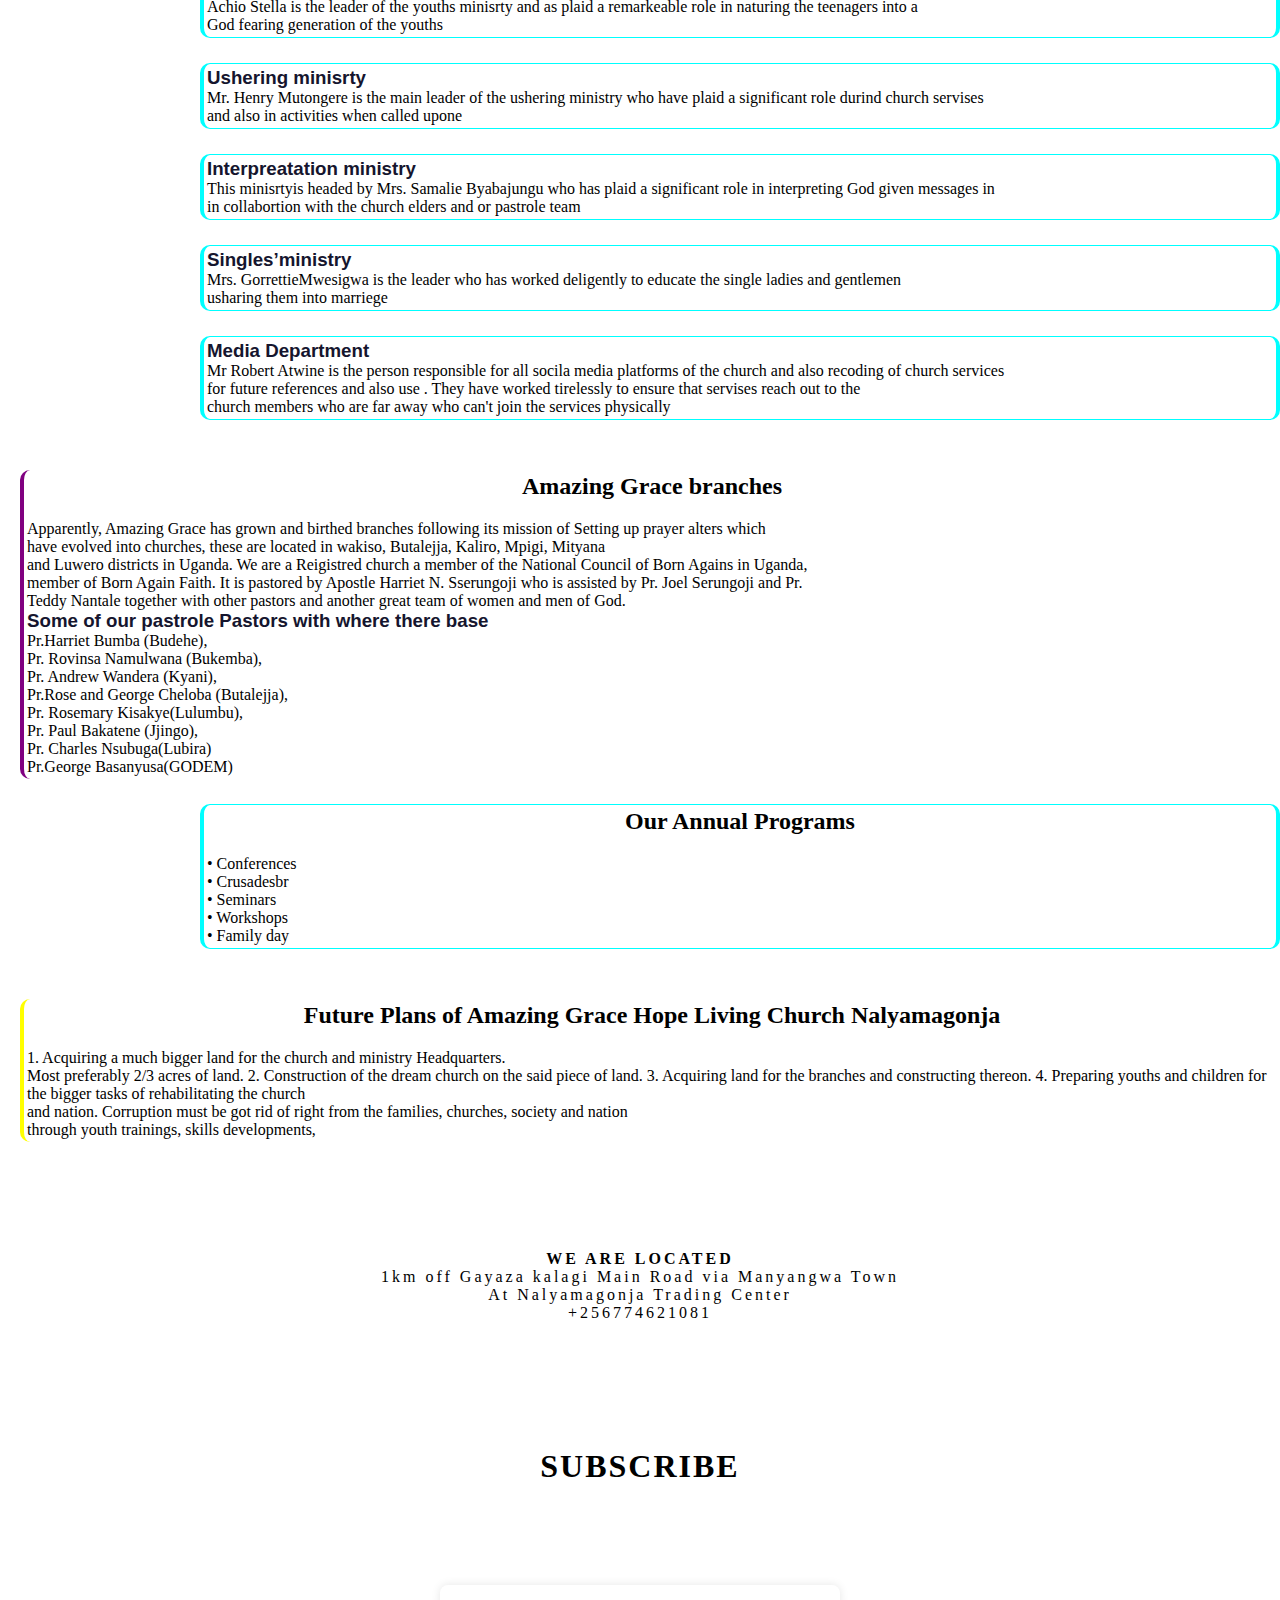
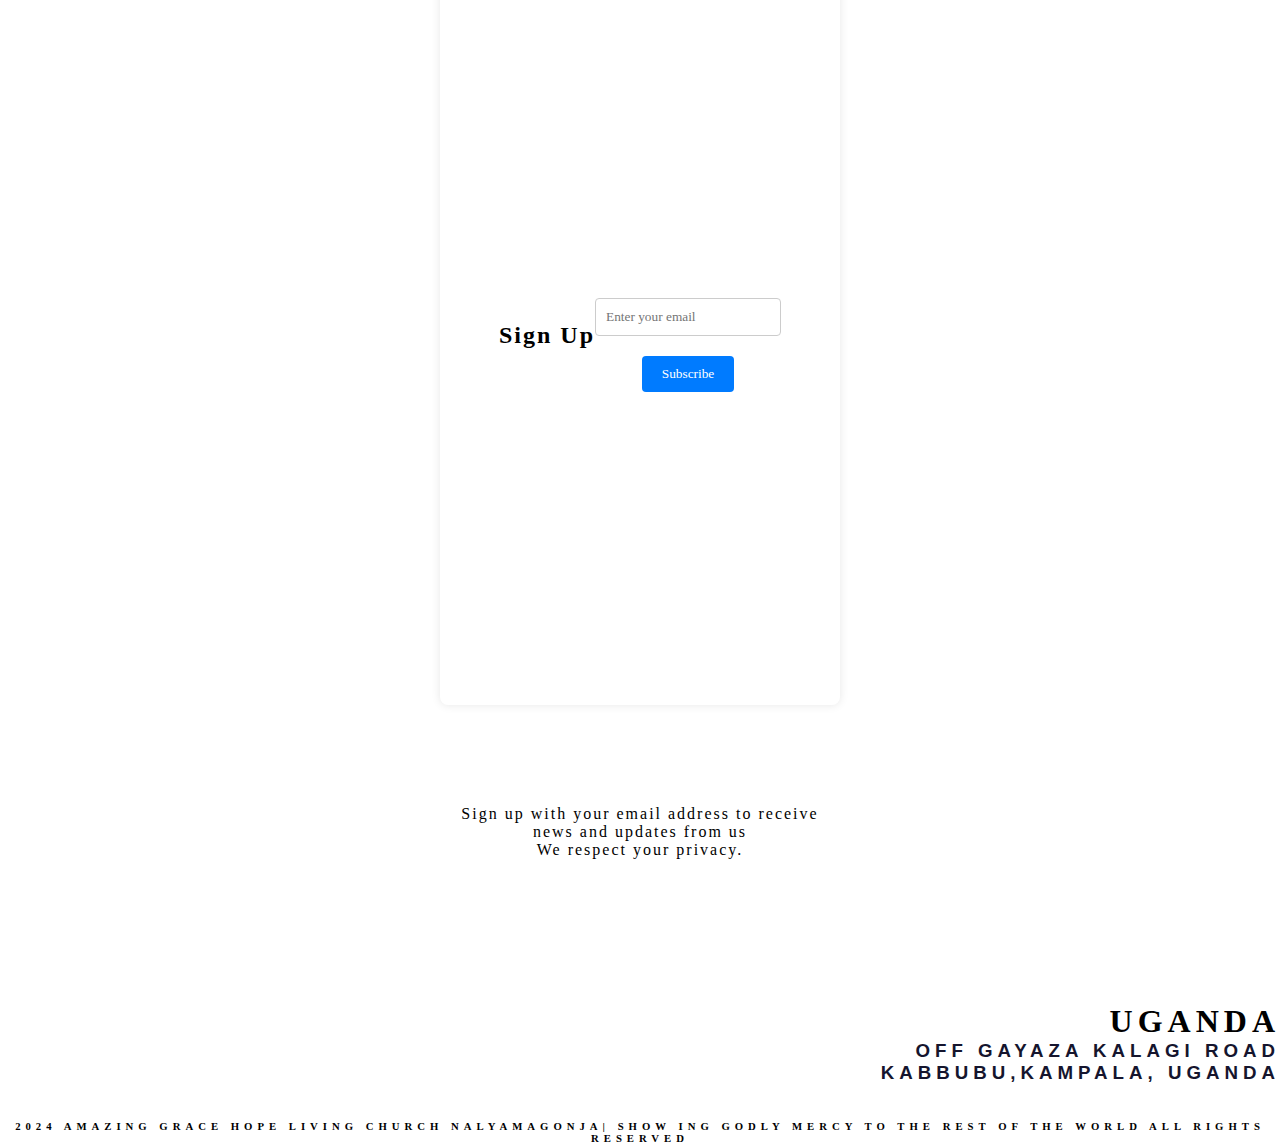
==== commit 63509f40: "still putting something right" ====
--- a/assets/pages/about.html
+++ b/assets/pages/about.html
@@ -189,7 +189,7 @@
     border-left: 4px solid aqua;
     border-right: 4px solid aqua;
     text-align: center;
-    width: 700px;
+    /* width: 700px; */
    border-radius: 10px;
    text-align: left;
 }
